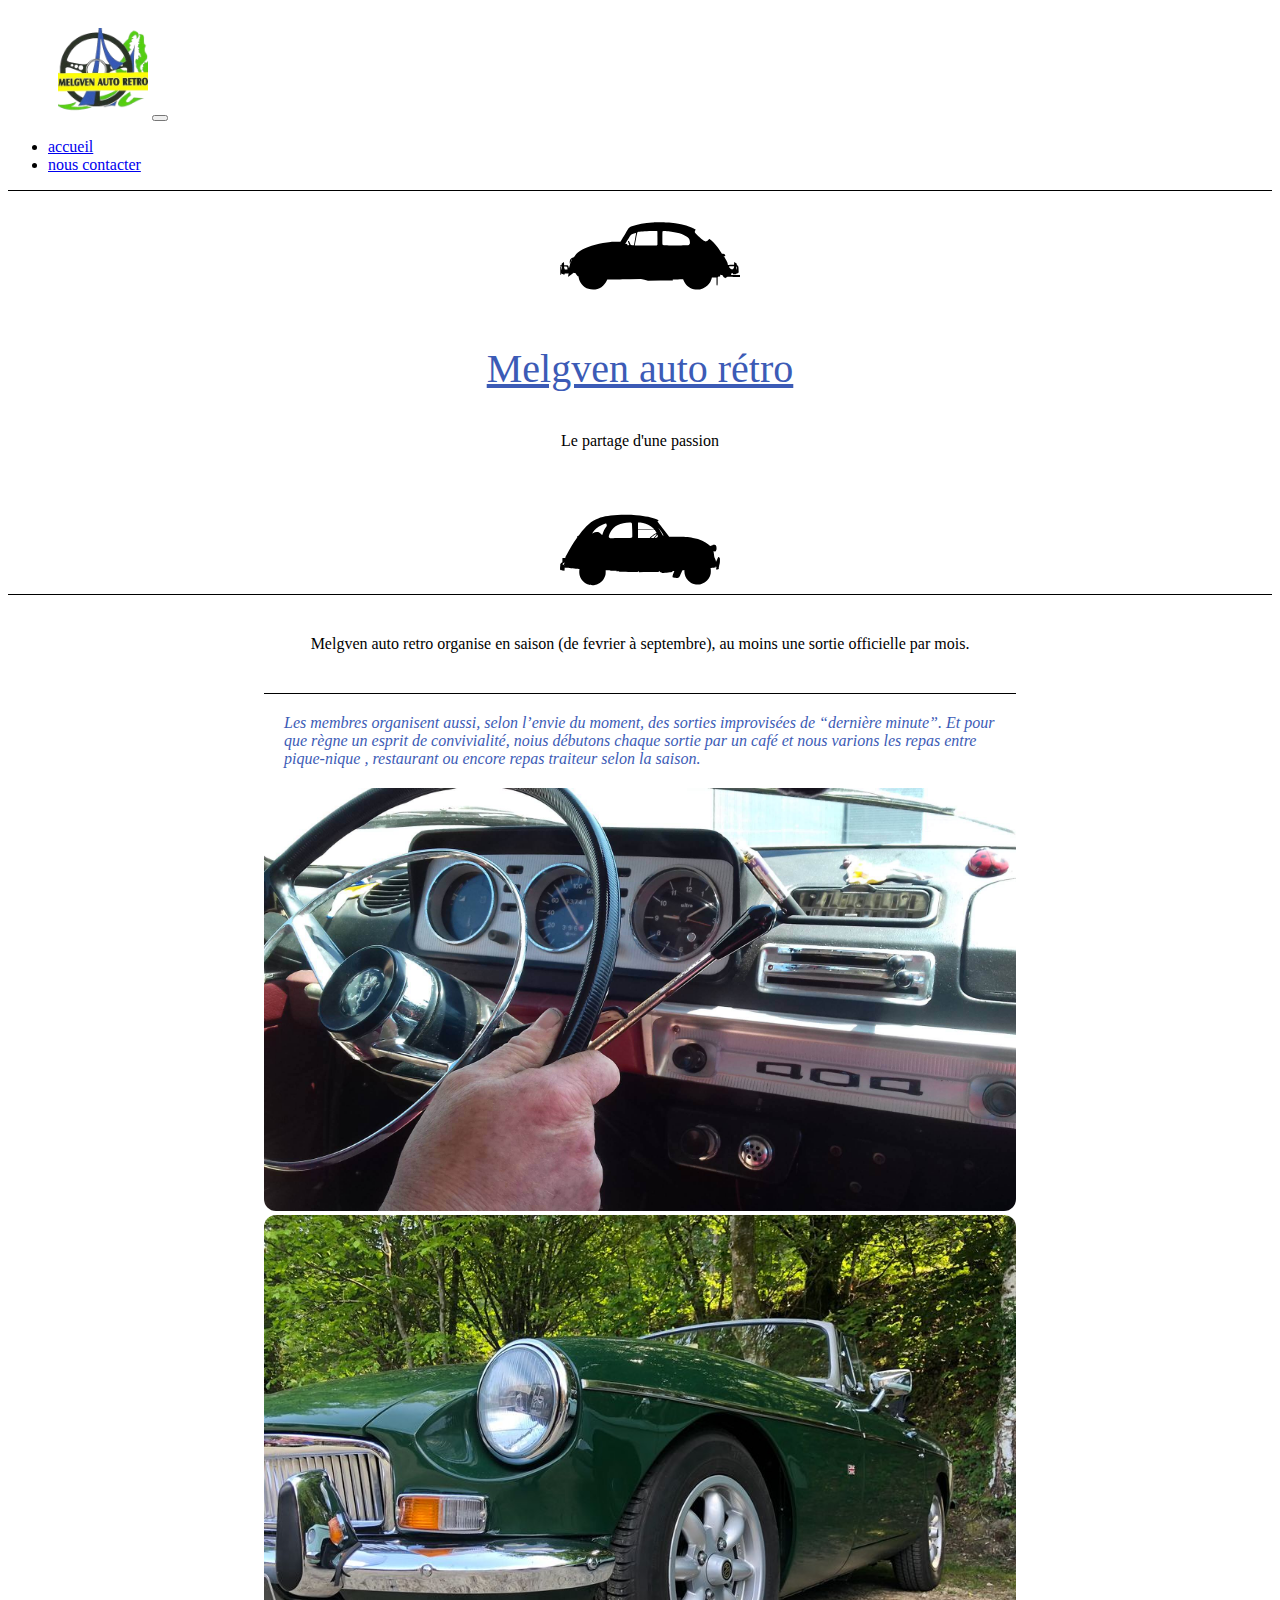
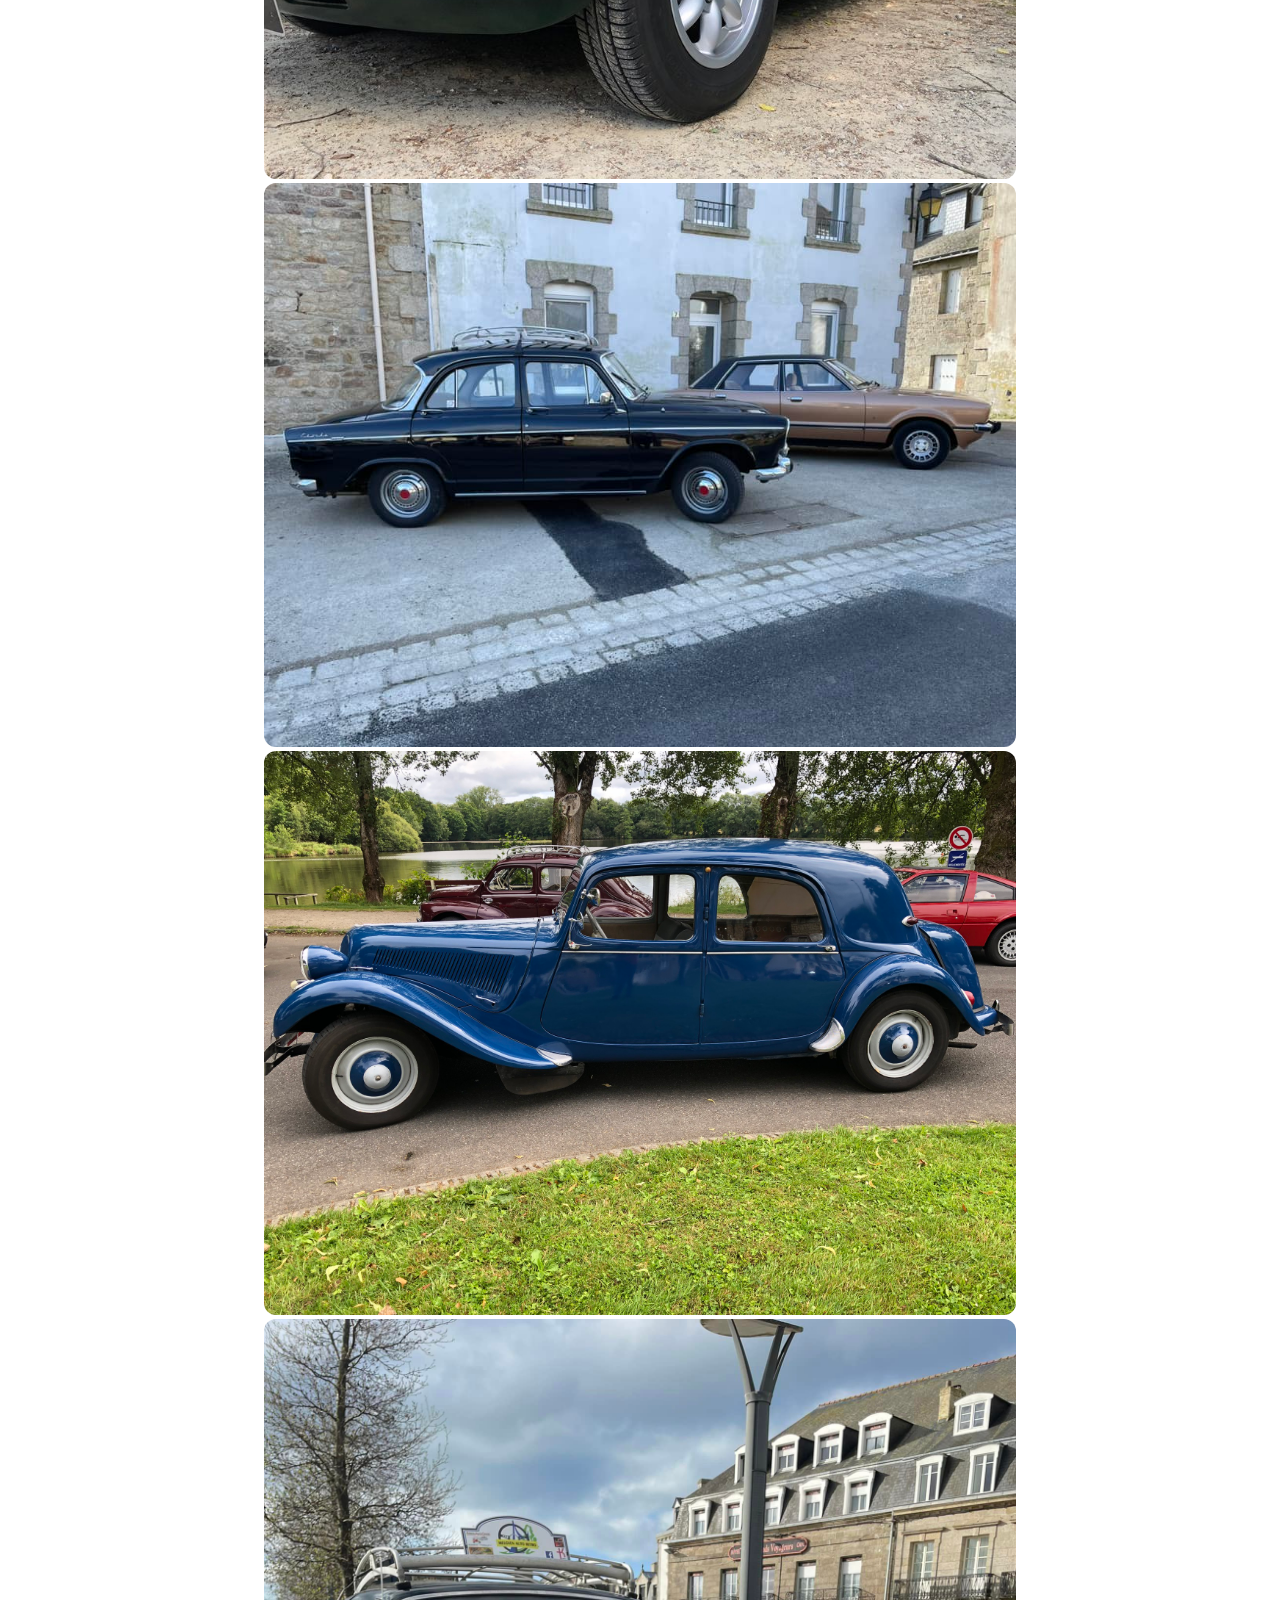
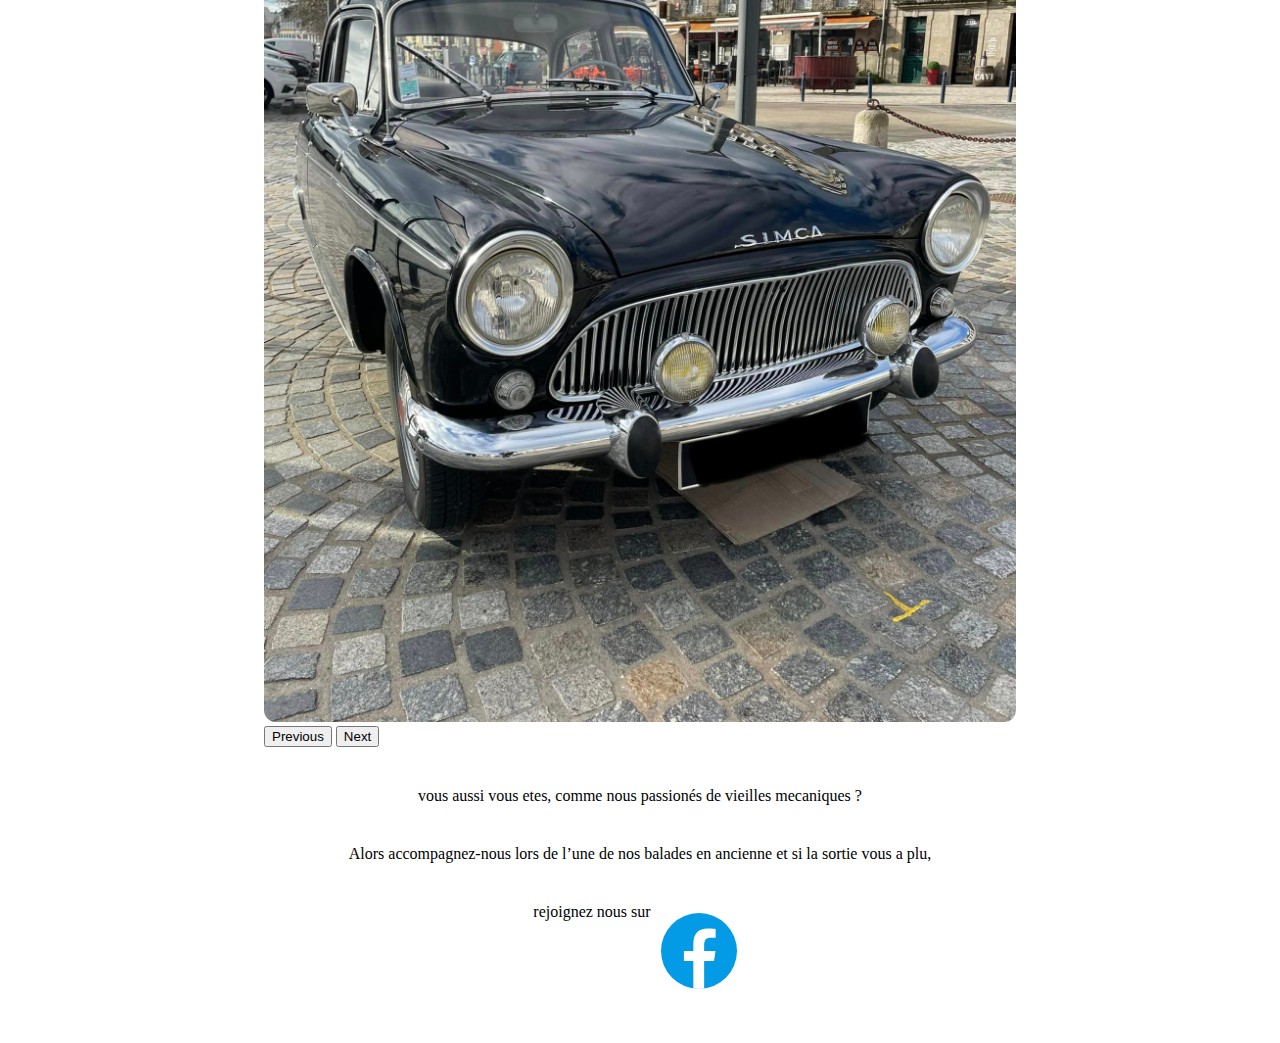
==== index.html @ c8af0d2c "[ajout d'un carrousel]" ====
<!DOCTYPE html>
<html lang="en">
<head>
  <meta charset="UTF-8">
  <meta http-equiv="X-UA-Compatible" content="IE=edge">
  <meta name="viewport" content="width=device-width, initial-scale=1.0">
  <title>Melgven Auto Retro</title>
  <link rel="stylesheet" href="style.css ">
  <link href="https://cdn.jsdelivr.net/npm/bootstrap@5.3.0-alpha3/dist/css/bootstrap.min.css" rel="stylesheet" integrity="sha384-KK94CHFLLe+nY2dmCWGMq91rCGa5gtU4mk92HdvYe+M/SXH301p5ILy+dN9+nJOZ" crossorigin="anonymous">
</head>
<body >
  <header class="navbar navbar-expand-lg">
    <nav class="container-fluid">
      <a class="" href="index.html" ><img src="images/logo melgven détouré.png" style="margin-left: 50px; height: 90px; margin-top: 20px;"></a>
      <button class="navbar-toggler" type="button" data-bs-toggle="collapse" data-bs-target="#navbarTogglerDemo03" aria-controls="navbarTogglerDemo03" aria-expanded="false" aria-label="Toggle navigation">
        <span class="navbar-toggler-icon"></span>
      </button>
      <div class="collapse navbar-collapse" id="navbarTogglerDemo03">
        <ul class="navbar-nav me-auto mb-2 mb-lg-0">
          <li class="nav-item">
            <a class="nav-link active" aria-current="index.html" href="#">accueil</a>
          </li>
          <li class="nav-item">
            <a class="nav-link" href="nousContacter.html">nous contacter</a>
          </li>
        
        </ul>
      </div>
  </header>
    <article class="row">
      <div class="container text-center">
        <div class="row">
          <img src = "SVG/cox.svg" alt = "cox" class="col cox"/>
            <div class="col ">
              <p class="col slogan">Melgven auto rétro</p>
              <p class="col">Le partage d'une passion</p>
            </div>
          <img src= "SVG/2cv.svg" alt= "2cv" class="col  cv"/>
        </div>
      </div>
    </article>
    <article>
      <p>Melgven auto retro organise en saison (de fevrier à septembre), au moins une sortie officielle par mois.</p>
    </article>
    <article class="ab">
      <p> Les membres organisent aussi, selon l’envie du moment, des sorties improvisées de “dernière minute”. 
        Et pour que règne un esprit de convivialité, noius débutons chaque sortie par un café et nous varions les repas entre pique-nique , restaurant ou encore repas traiteur selon la saison.</p>
        <div id="carouselExampleControls" class="carousel slide" data-bs-ride="carousel">
          <div class="carousel-inner">
            <div class="carousel-item active">
              <img src="images/52453403_841223406219497_7643340275456147456_n.jpg" class="d-block w-100" alt="404">
            </div>
            <div class="carousel-item">
              <img src="images/291339737_1762207160787779_9104488661811746071_n.jpg" class="d-block w-100" alt="triumph">
            </div>
            <div class="carousel-item">
              <img src="images/333018906_996367781749010_2166175182849565071_n.jpg" class="d-block w-100" alt="cox">
            </div>
            <div class="carousel-item">
              <img src="images/295780042_1780829858925509_8767461772196466964_n.jpg" class="d-block w-100" alt="cox">
            </div>
            <div class="carousel-item">
              <img src="images/339415989_600197731771955_754676538964326186_n.jpg" class="d-block w-100" alt="cox">
            </div>
          </div>
          <button class="carousel-control-prev" type="button" data-bs-target="#carouselExampleControls" data-bs-slide="prev">
            <span class="carousel-control-prev-icon" aria-hidden="true"></span>
            <span class="visually-hidden">Previous</span>
          </button>
          <button class="carousel-control-next" type="button" data-bs-target="#carouselExampleControls" data-bs-slide="next">
            <span class="carousel-control-next-icon" aria-hidden="true"></span>
            <span class="visually-hidden">Next</span>
          </button>
        </div>
    </article>
    <div>
      <p class="invitation">vous aussi vous etes, comme nous passionés de vieilles mecaniques ?</p>
      <p class="invitation"> Alors accompagnez-nous lors de l’une de nos balades en ancienne et si la sortie vous a plu,</p>
      <p class="invitation">rejoignez nous sur  <a type="button" href="https://www.facebook.com/MELGVENAUTORETRO/" class="btn"><img src="SVG/icons8-facebook-96.svg"></img></a></p>
    </div>
</body>
<script src="https://cdn.jsdelivr.net/npm/bootstrap@5.3.0-alpha3/dist/js/bootstrap.bundle.min.js" integrity="sha384-ENjdO4Dr2bkBIFxQpeoTz1HIcje39Wm4jDKdf19U8gI4ddQ3GYNS7NTKfAdVQSZe" crossorigin="anonymous"></script>
</html>
---- style.css ----
.navbarButton{
position: flex;
width: 72px;
height: 32px;
left: 149px;
top: 100px;

border-radius: 10px;}
.horizontal-line{
  position: absolute;
  height: 0px;
  left: 5%;
  right: 5%;
  top: 148px;
  border: 1px solid #000000;}


.slogan{
  color: #3C5BB6;
  text-decoration: underline;
  font-family: cursive;
  font-size: 40px;
  display: flex;
  justify-content: center;
}
.cox{
  height: 90px;
  margin-top: 20px;
  margin-left: 10px;
}
.cv{
  height: 80px;
  margin-top: 20px;
  margin-right: 10px;
}
article{
  border-top: 1px solid #000000;
}
article p{
  border-top: none;
  font-size: 16px;
  display: flex;
  justify-content: center;
  font-family: cursive ;
  margin: 40px;
}
.ab{
  margin-right: 20vw;margin-left: 20vw;
  color: #3C5BB6;
  font-style: italic;
  font-size: 16px;

}
.ab p{
  font-size: 16px;
  margin: 20px;
}
article img{

  width: 100%;
  height: 100%;
  border-radius: 12px;
}
.invitation{
  display: flex;
  justify-content: center;
  font-size: 16px;
  font-family: cursive;
  margin: 40px;
  color: black; 
  text-decoration:none ;
}
img{
  objext-fit: contain;
}
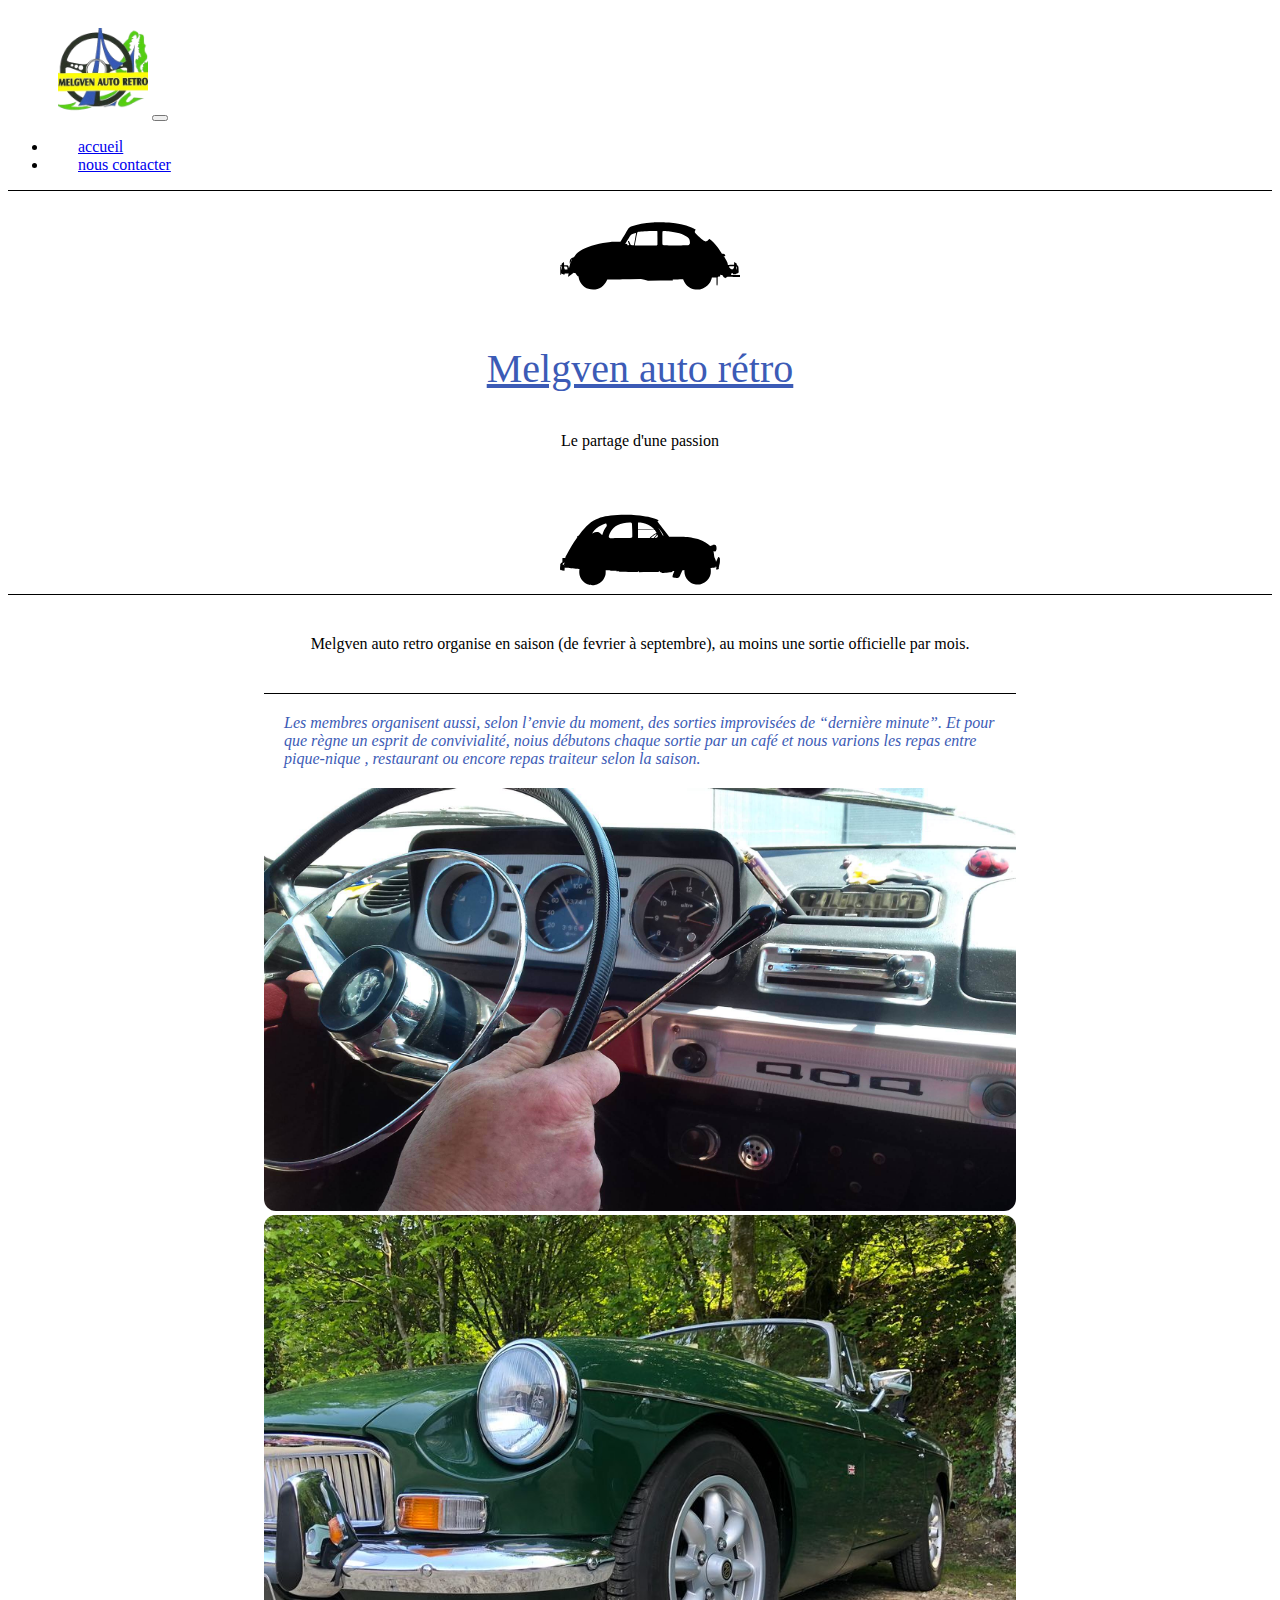
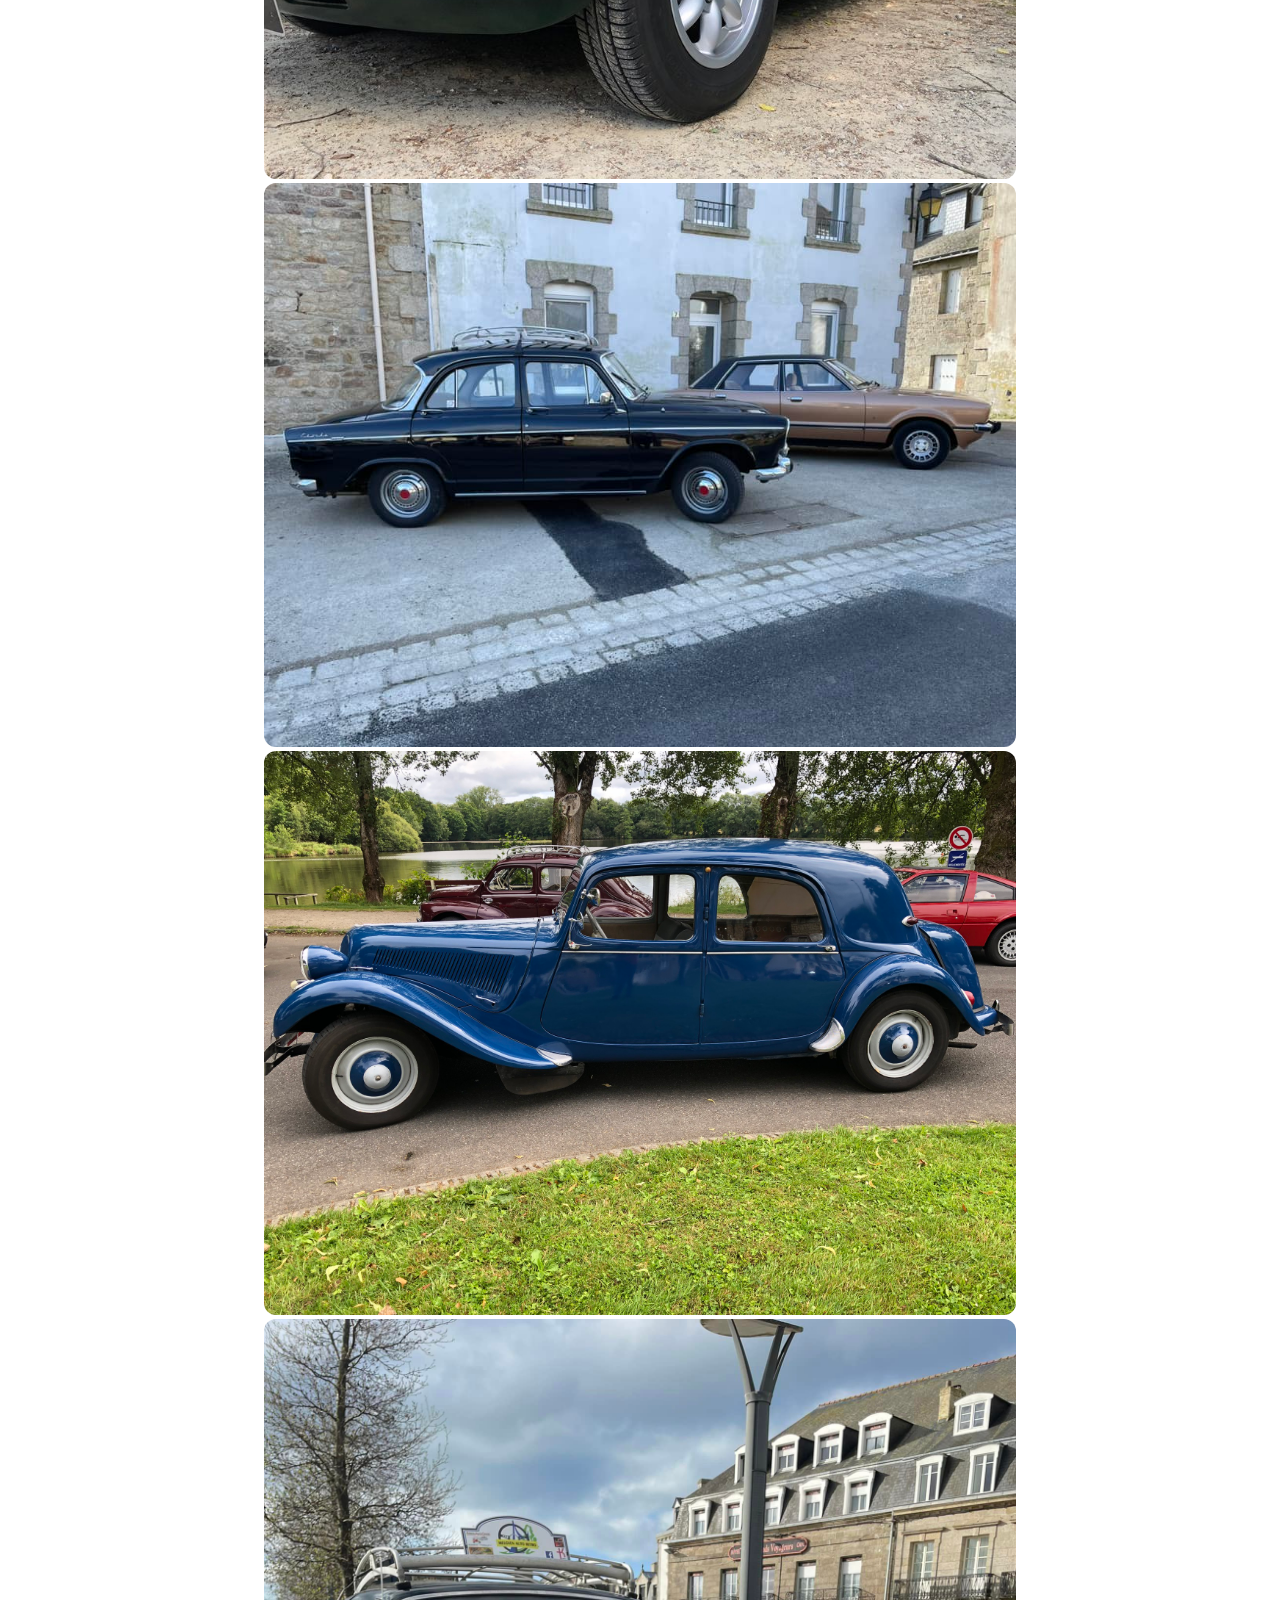
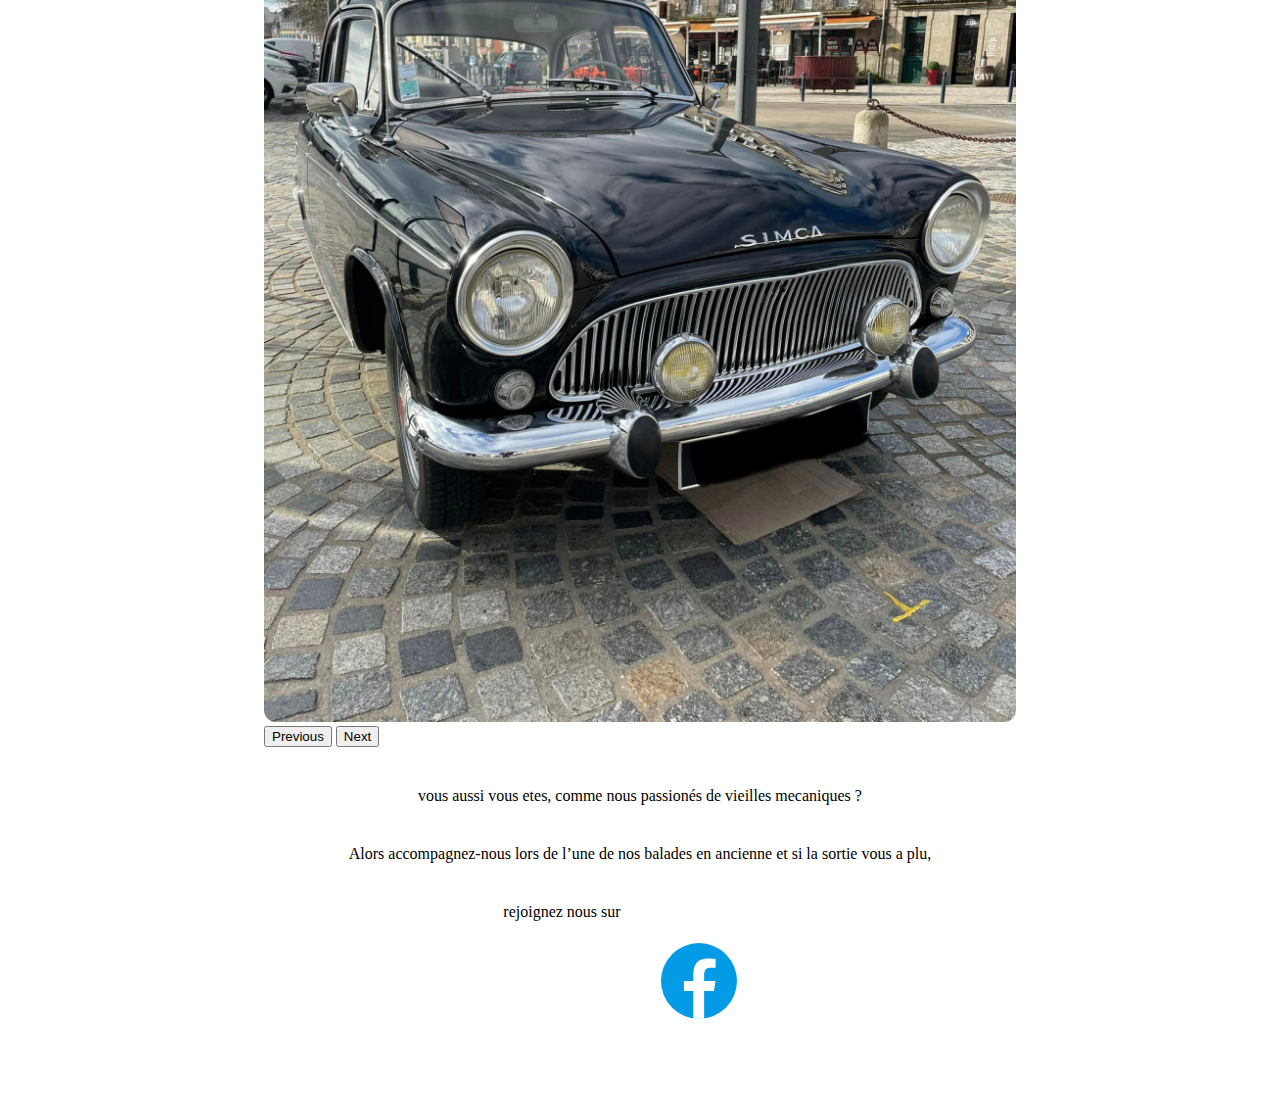
==== commit 6fb30cad: "[reprise de l'indentation]" ====
--- a/index.html
+++ b/index.html
@@ -18,66 +18,67 @@
       <div class="collapse navbar-collapse" id="navbarTogglerDemo03">
         <ul class="navbar-nav me-auto mb-2 mb-lg-0">
           <li class="nav-item">
-            <a class="nav-link active" aria-current="index.html" href="#">accueil</a>
+            <a class="btn btn-outline-primary" aria-current="index.html" href="#">accueil</a>
           </li>
-          <li class="nav-item">
-            <a class="nav-link" href="nousContacter.html">nous contacter</a>
+          <li class="nav-item y">
+            <a class="btn btn-outline-primary " href="nousContacter.html">nous contacter</a>
           </li>
-        
         </ul>
       </div>
+    </nav>
   </header>
-    <article class="row">
-      <div class="container text-center">
-        <div class="row">
-          <img src = "SVG/cox.svg" alt = "cox" class="col cox"/>
-            <div class="col ">
-              <p class="col slogan">Melgven auto rétro</p>
-              <p class="col">Le partage d'une passion</p>
-            </div>
-          <img src= "SVG/2cv.svg" alt= "2cv" class="col  cv"/>
+  <article class="row">
+    <div class="container text-center">
+      <div class="row">
+        <img src = "SVG/cox.svg" alt = "cox" class="col cox"/>
+        <div class="col ">
+          <p class="col slogan">Melgven auto rétro</p>
+          <p class="col">Le partage d'une passion</p>
+        </div>
+        <img src= "SVG/2cv.svg" alt= "2cv" class="col  cv"/>
+      </div>
+    </div>
+  </article>
+  <article>
+    <p>Melgven auto retro organise en saison (de fevrier à septembre), au moins une sortie officielle par mois.</p>
+  </article>
+  <article class="article2">
+    <p> Les membres organisent aussi, selon l’envie du moment, des sorties improvisées de “dernière minute”. 
+        Et pour que règne un esprit de convivialité, noius débutons chaque sortie par un café et nous varions les repas entre pique-nique , restaurant ou encore repas traiteur selon la saison.
+    </p>
+    <div id="carouselExampleControls" class="carousel slide" data-bs-ride="carousel">
+      <div class="carousel-inner">
+        <div class="carousel-item active">
+          <img src="images/52453403_841223406219497_7643340275456147456_n.jpg" class="d-block w-100" alt="404">
+        </div>
+        <div class="carousel-item">
+          <img src="images/291339737_1762207160787779_9104488661811746071_n.jpg" class="d-block w-100" alt="triumph">
+        </div>
+        <div class="carousel-item">
+          <img src="images/333018906_996367781749010_2166175182849565071_n.jpg" class="d-block w-100" alt="cox">
+        </div>
+        <div class="carousel-item">
+          <img src="images/295780042_1780829858925509_8767461772196466964_n.jpg" class="d-block w-100" alt="cox">
+        </div>
+        <div class="carousel-item">
+          <img src="images/339415989_600197731771955_754676538964326186_n.jpg" class="d-block w-100" alt="cox">
         </div>
       </div>
-    </article>
-    <article>
-      <p>Melgven auto retro organise en saison (de fevrier à septembre), au moins une sortie officielle par mois.</p>
-    </article>
-    <article class="ab">
-      <p> Les membres organisent aussi, selon l’envie du moment, des sorties improvisées de “dernière minute”. 
-        Et pour que règne un esprit de convivialité, noius débutons chaque sortie par un café et nous varions les repas entre pique-nique , restaurant ou encore repas traiteur selon la saison.</p>
-        <div id="carouselExampleControls" class="carousel slide" data-bs-ride="carousel">
-          <div class="carousel-inner">
-            <div class="carousel-item active">
-              <img src="images/52453403_841223406219497_7643340275456147456_n.jpg" class="d-block w-100" alt="404">
-            </div>
-            <div class="carousel-item">
-              <img src="images/291339737_1762207160787779_9104488661811746071_n.jpg" class="d-block w-100" alt="triumph">
-            </div>
-            <div class="carousel-item">
-              <img src="images/333018906_996367781749010_2166175182849565071_n.jpg" class="d-block w-100" alt="cox">
-            </div>
-            <div class="carousel-item">
-              <img src="images/295780042_1780829858925509_8767461772196466964_n.jpg" class="d-block w-100" alt="cox">
-            </div>
-            <div class="carousel-item">
-              <img src="images/339415989_600197731771955_754676538964326186_n.jpg" class="d-block w-100" alt="cox">
-            </div>
-          </div>
-          <button class="carousel-control-prev" type="button" data-bs-target="#carouselExampleControls" data-bs-slide="prev">
-            <span class="carousel-control-prev-icon" aria-hidden="true"></span>
-            <span class="visually-hidden">Previous</span>
-          </button>
-          <button class="carousel-control-next" type="button" data-bs-target="#carouselExampleControls" data-bs-slide="next">
-            <span class="carousel-control-next-icon" aria-hidden="true"></span>
-            <span class="visually-hidden">Next</span>
-          </button>
-        </div>
-    </article>
-    <div>
-      <p class="invitation">vous aussi vous etes, comme nous passionés de vieilles mecaniques ?</p>
-      <p class="invitation"> Alors accompagnez-nous lors de l’une de nos balades en ancienne et si la sortie vous a plu,</p>
-      <p class="invitation">rejoignez nous sur  <a type="button" href="https://www.facebook.com/MELGVENAUTORETRO/" class="btn"><img src="SVG/icons8-facebook-96.svg"></img></a></p>
+      <button class="carousel-control-prev" type="button" data-bs-target="#carouselExampleControls" data-bs-slide="prev">
+        <span class="carousel-control-prev-icon" aria-hidden="true"></span>
+        <span class="visually-hidden">Previous</span>
+      </button>
+      <button class="carousel-control-next" type="button" data-bs-target="#carouselExampleControls" data-bs-slide="next">
+        <span class="carousel-control-next-icon" aria-hidden="true"></span>
+        <span class="visually-hidden">Next</span>
+      </button>
     </div>
+  </article>
+  <div>
+    <p class="invitation">vous aussi vous etes, comme nous passionés de vieilles mecaniques ?</p>
+    <p class="invitation"> Alors accompagnez-nous lors de l’une de nos balades en ancienne et si la sortie vous a plu,</p>
+    <p class="invitation">rejoignez nous sur  <a type="button" href="https://www.facebook.com/MELGVENAUTORETRO/" class="btn"><img src="SVG/icons8-facebook-96.svg"></img></a></p>
+  </div>
 </body>
 <script src="https://cdn.jsdelivr.net/npm/bootstrap@5.3.0-alpha3/dist/js/bootstrap.bundle.min.js" integrity="sha384-ENjdO4Dr2bkBIFxQpeoTz1HIcje39Wm4jDKdf19U8gI4ddQ3GYNS7NTKfAdVQSZe" crossorigin="anonymous"></script>
 </html>--- a/style.css
+++ b/style.css
@@ -44,14 +44,14 @@
   font-family: cursive ;
   margin: 40px;
 }
-.ab{
+.article2{
   margin-right: 20vw;margin-left: 20vw;
   color: #3C5BB6;
   font-style: italic;
   font-size: 16px;
 
 }
-.ab p{
+.article2 p{
   font-size: 16px;
   margin: 20px;
 }
@@ -72,4 +72,7 @@
 }
 img{
   objext-fit: contain;
+}
+.btn{
+  margin: 30px;
 }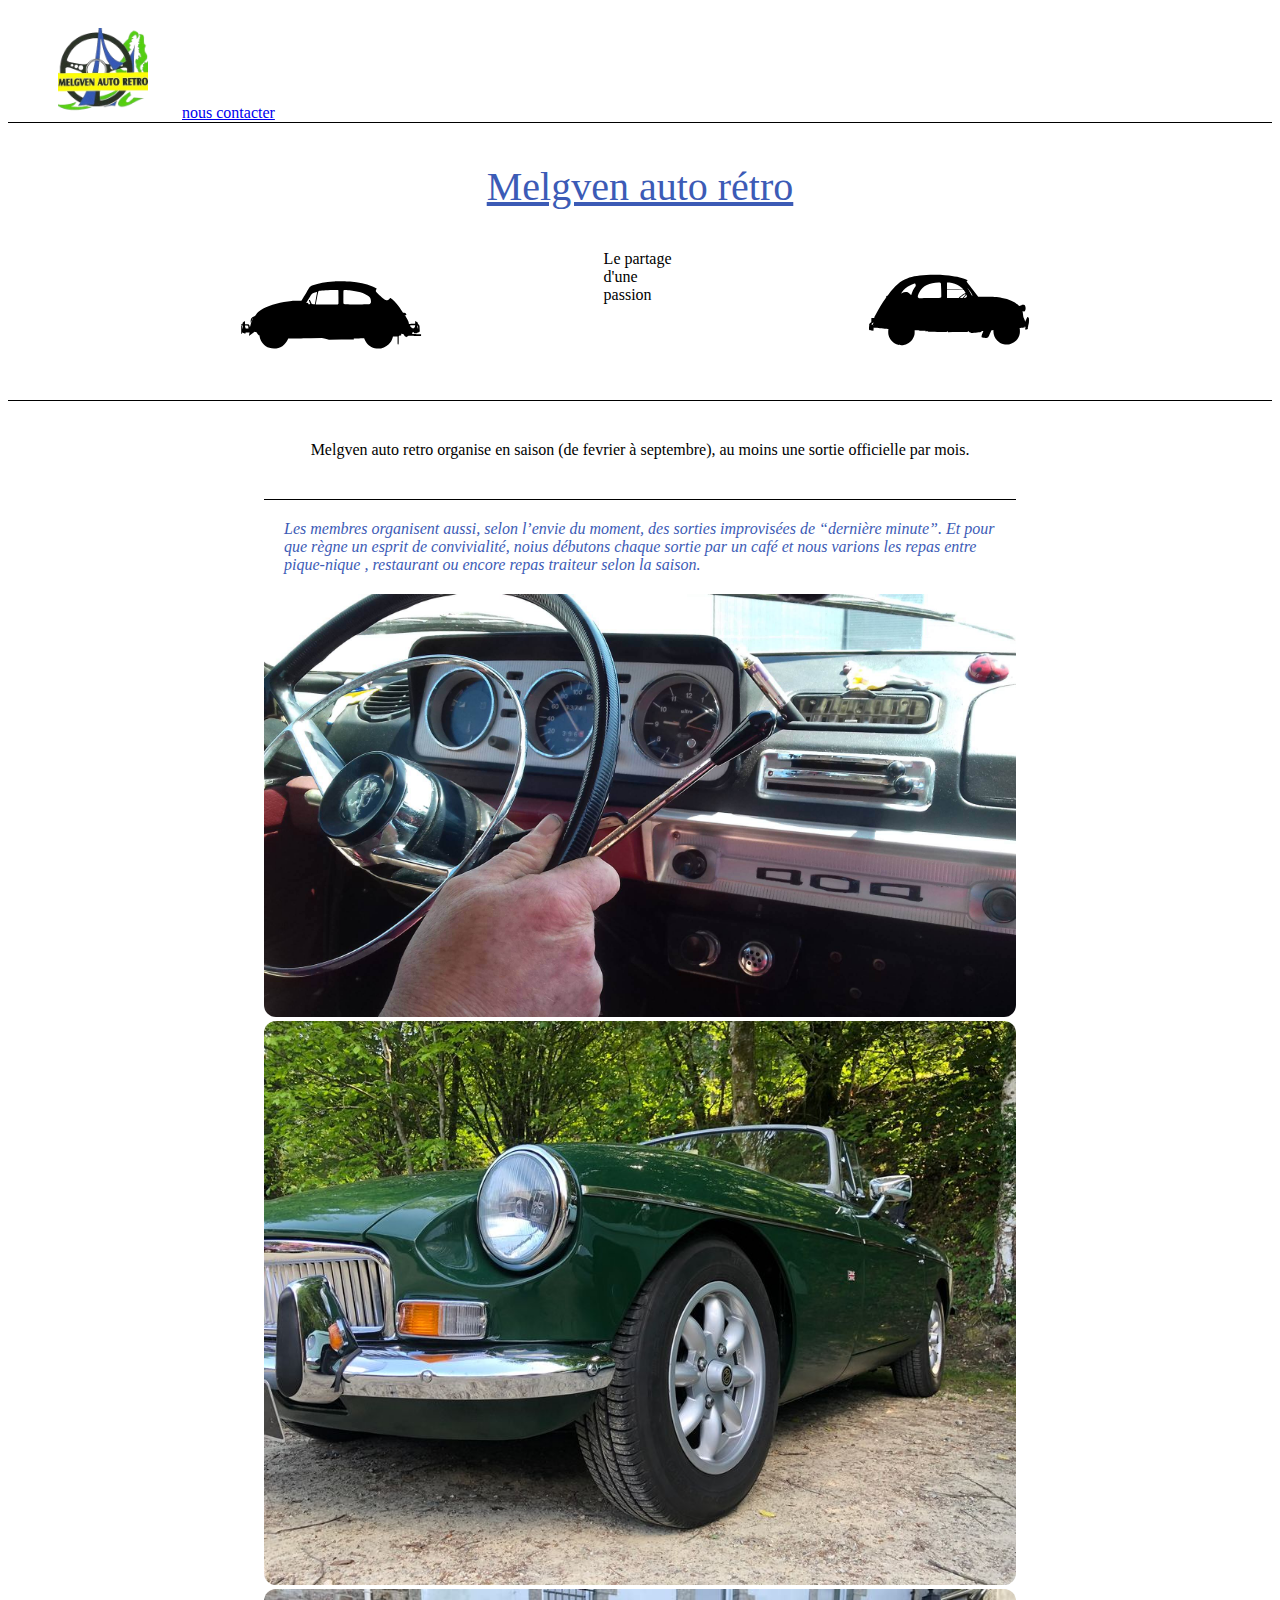
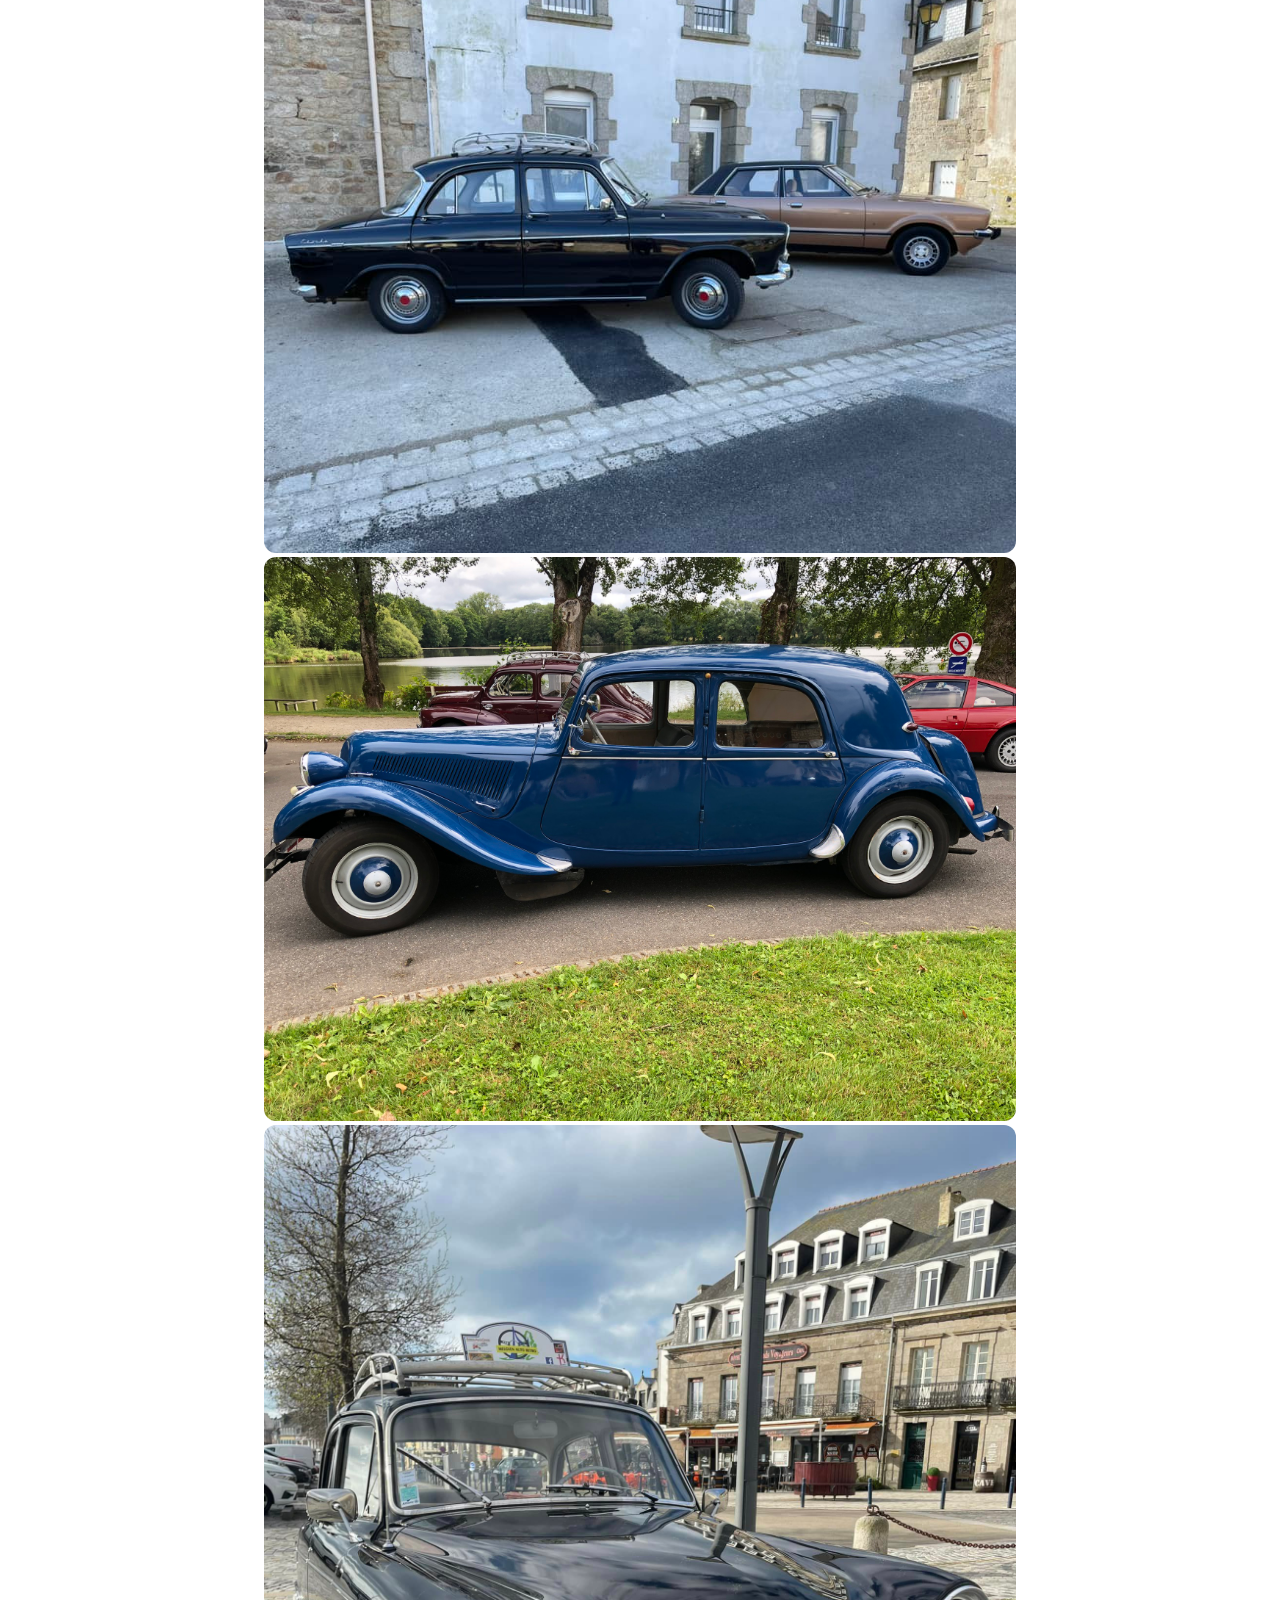
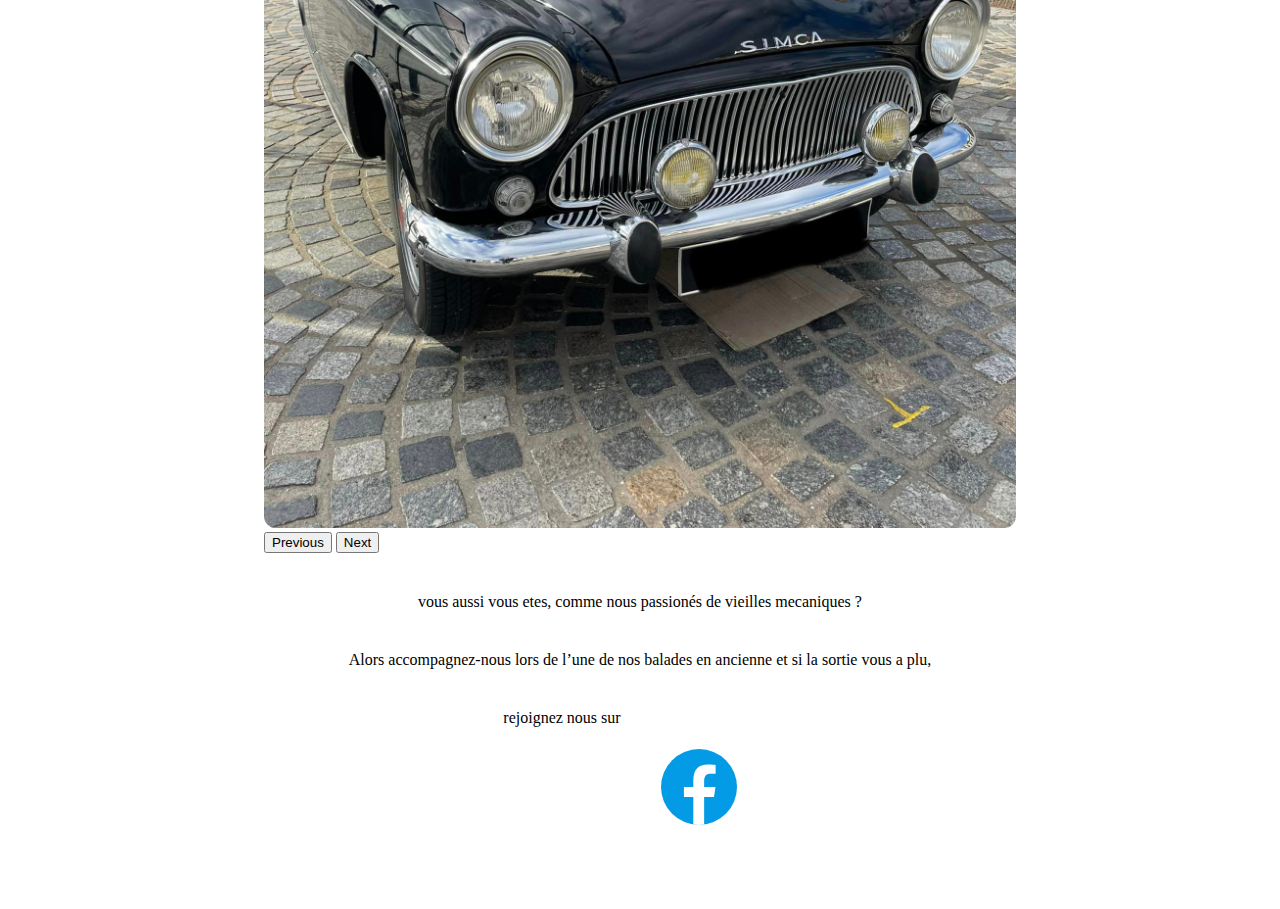
==== commit cd69aaf9: "[ajout de la page nous contacter et reprise du header pour mobil]" ====
--- a/index.html
+++ b/index.html
@@ -12,30 +12,14 @@
   <header class="navbar navbar-expand-lg">
     <nav class="container-fluid">
       <a class="" href="index.html" ><img src="images/logo melgven détouré.png" style="margin-left: 50px; height: 90px; margin-top: 20px;"></a>
-      <button class="navbar-toggler" type="button" data-bs-toggle="collapse" data-bs-target="#navbarTogglerDemo03" aria-controls="navbarTogglerDemo03" aria-expanded="false" aria-label="Toggle navigation">
-        <span class="navbar-toggler-icon"></span>
       </button>
-      <div class="collapse navbar-collapse" id="navbarTogglerDemo03">
-        <ul class="navbar-nav me-auto mb-2 mb-lg-0">
-          <li class="nav-item">
-            <a class="btn btn-outline-primary" aria-current="index.html" href="#">accueil</a>
-          </li>
-          <li class="nav-item y">
-            <a class="btn btn-outline-primary " href="nousContacter.html">nous contacter</a>
-          </li>
-        </ul>
-      </div>
-    </nav>
+        <a class="btn btn-outline-primary " href="nousContacter.html">nous contacter</a>
   </header>
   <article class="row">
     <div class="container text-center">
-      <div class="row">
-        <img src = "SVG/cox.svg" alt = "cox" class="col cox"/>
-        <div class="col ">
-          <p class="col slogan">Melgven auto rétro</p>
-          <p class="col">Le partage d'une passion</p>
-        </div>
-        <img src= "SVG/2cv.svg" alt= "2cv" class="col  cv"/>
+      <div class="">
+        <p class="col slogan">Melgven auto rétro</p>
+        <p class="col"><img src = "SVG/cox.svg" alt = "cox" class=" cox"/>Le partage d'une passion<img src= "SVG/2cv.svg" alt= "2cv" class="  cv"/></p>
       </div>
     </div>
   </article>
--- a/style.css
+++ b/style.css
@@ -75,4 +75,4 @@
 }
 .btn{
   margin: 30px;
-}+}
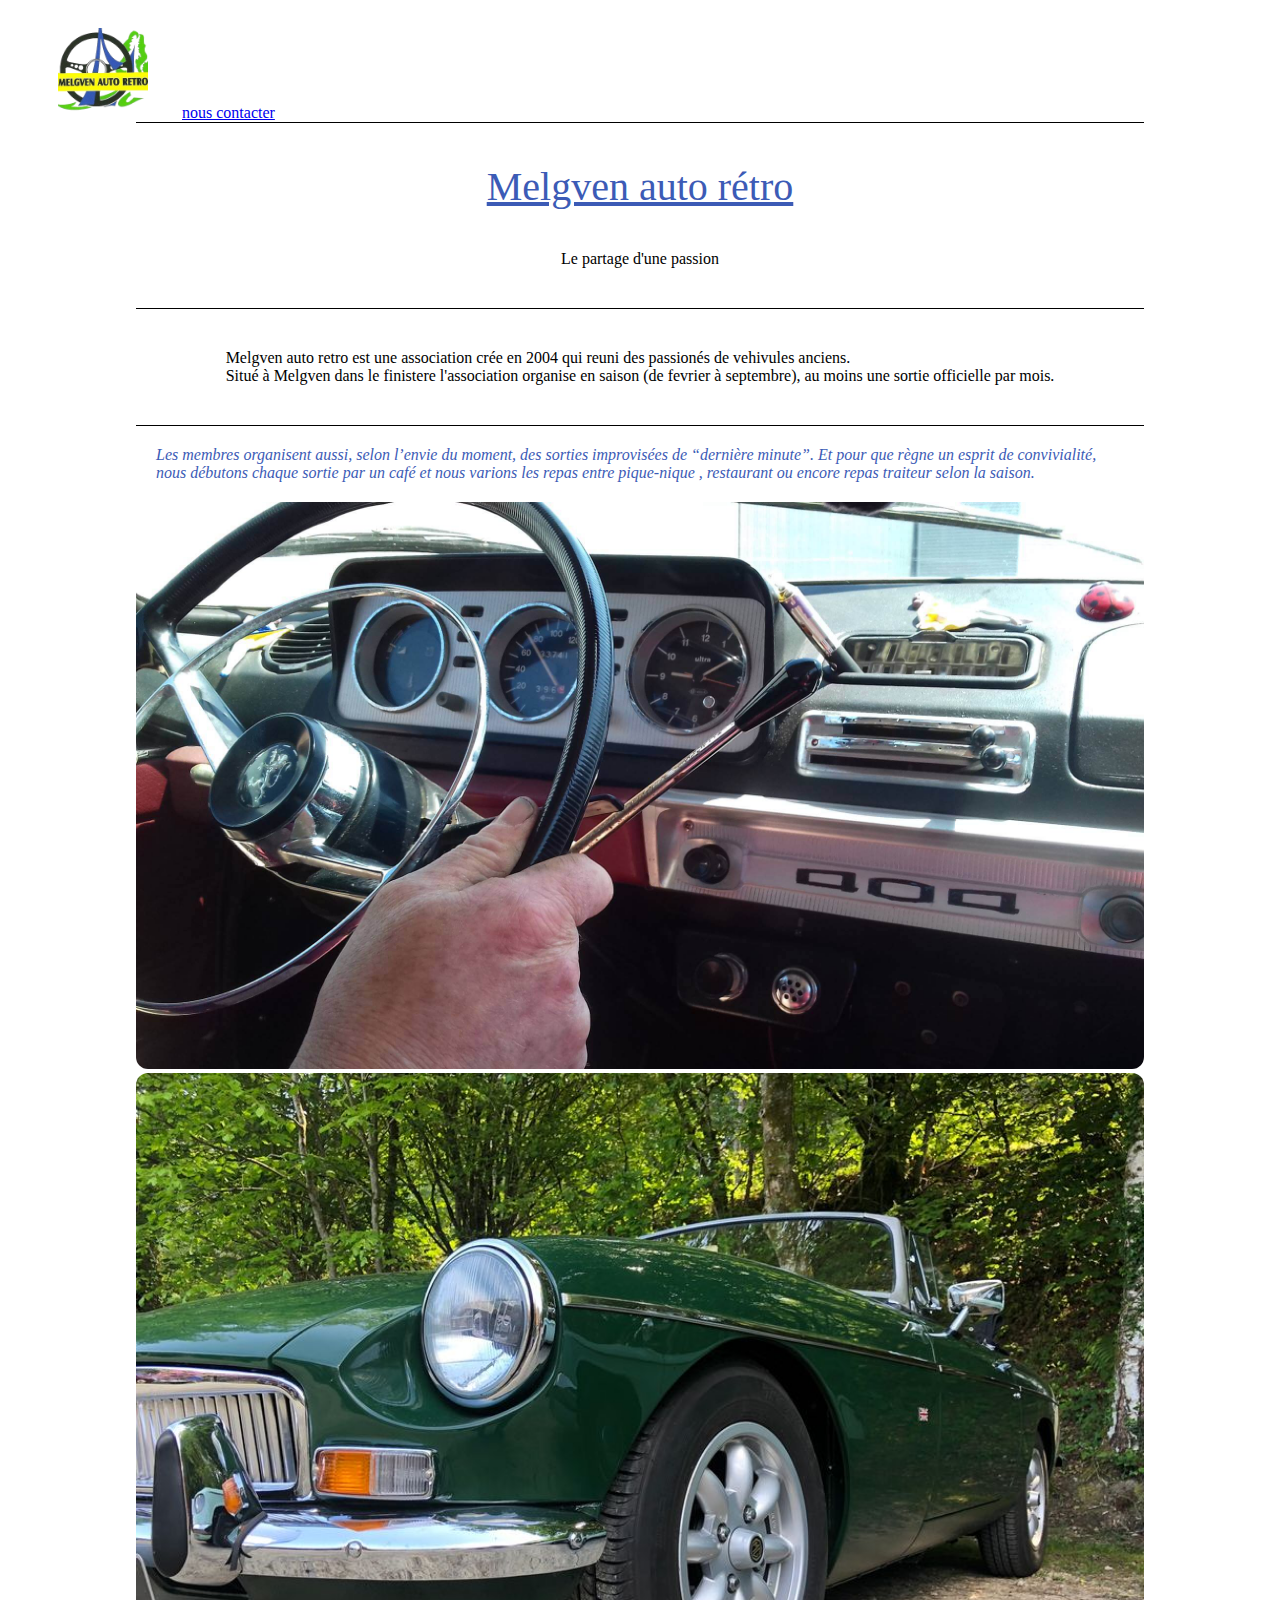
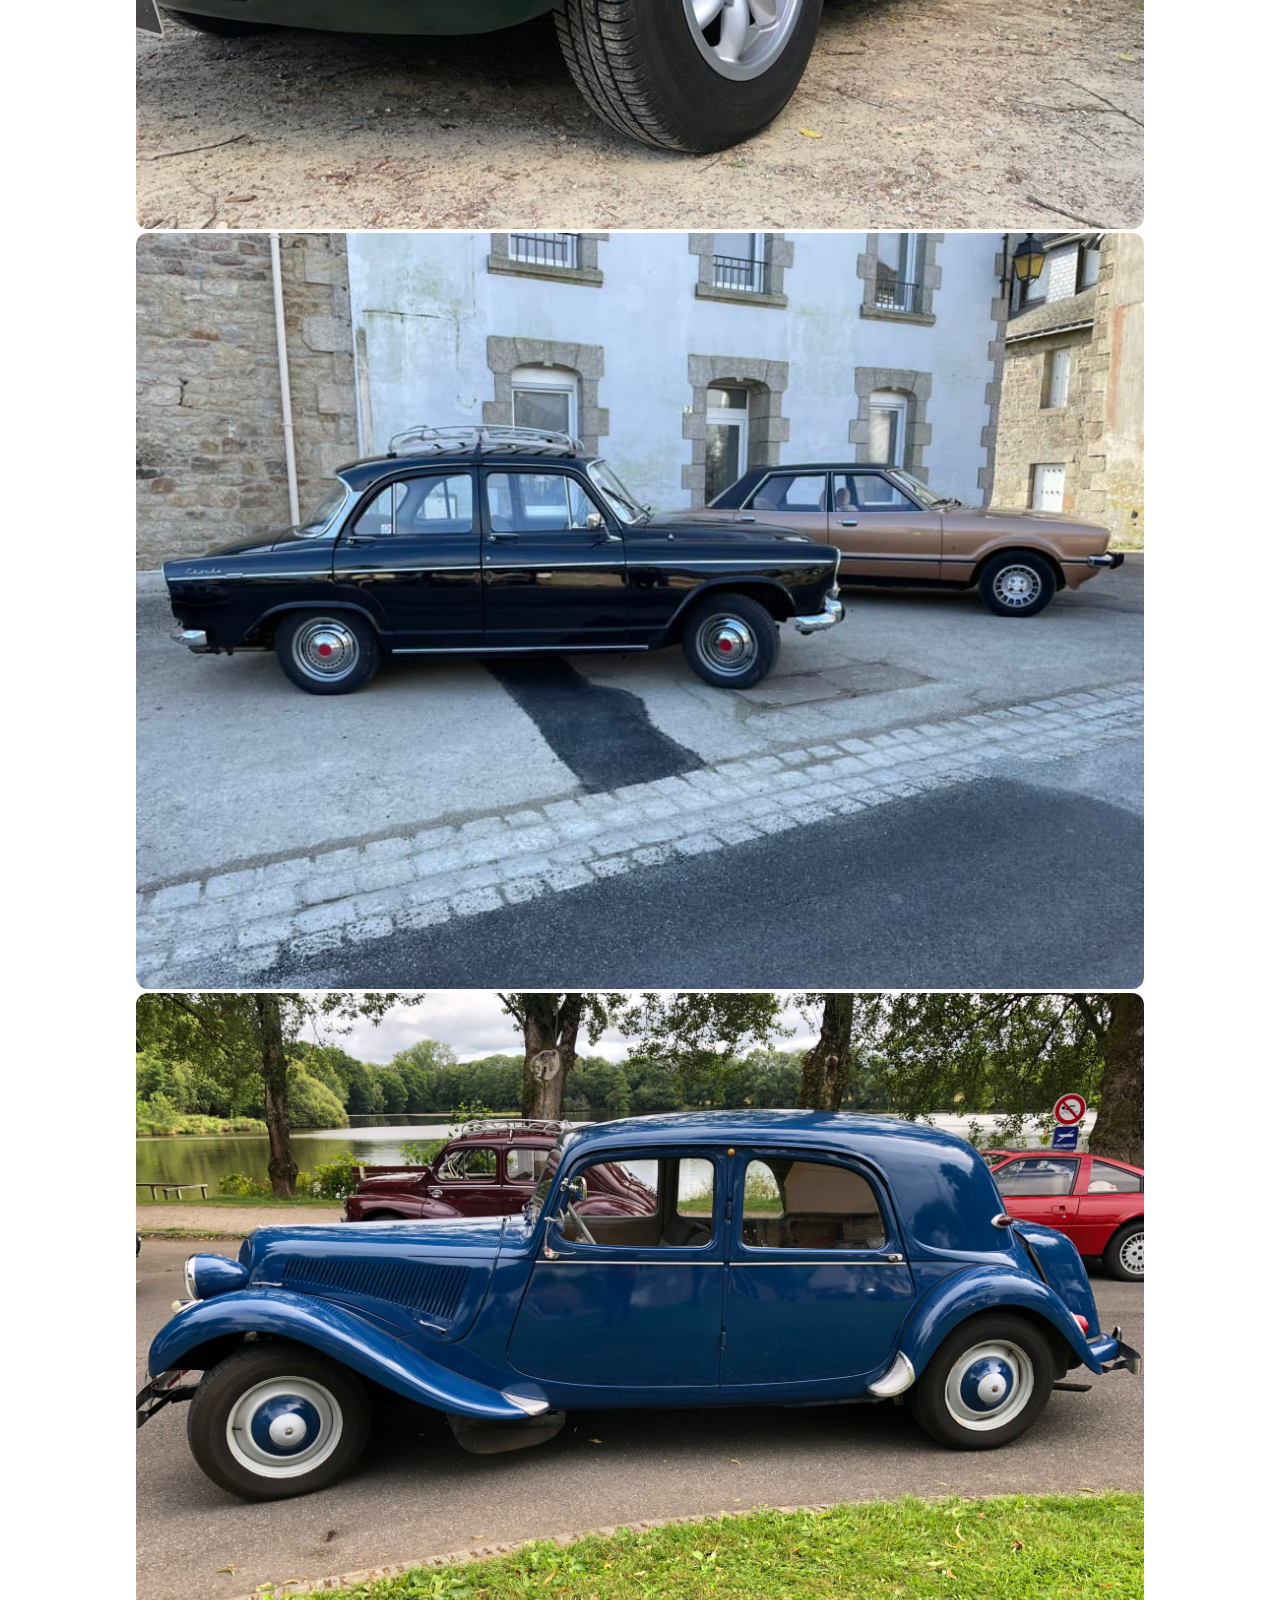
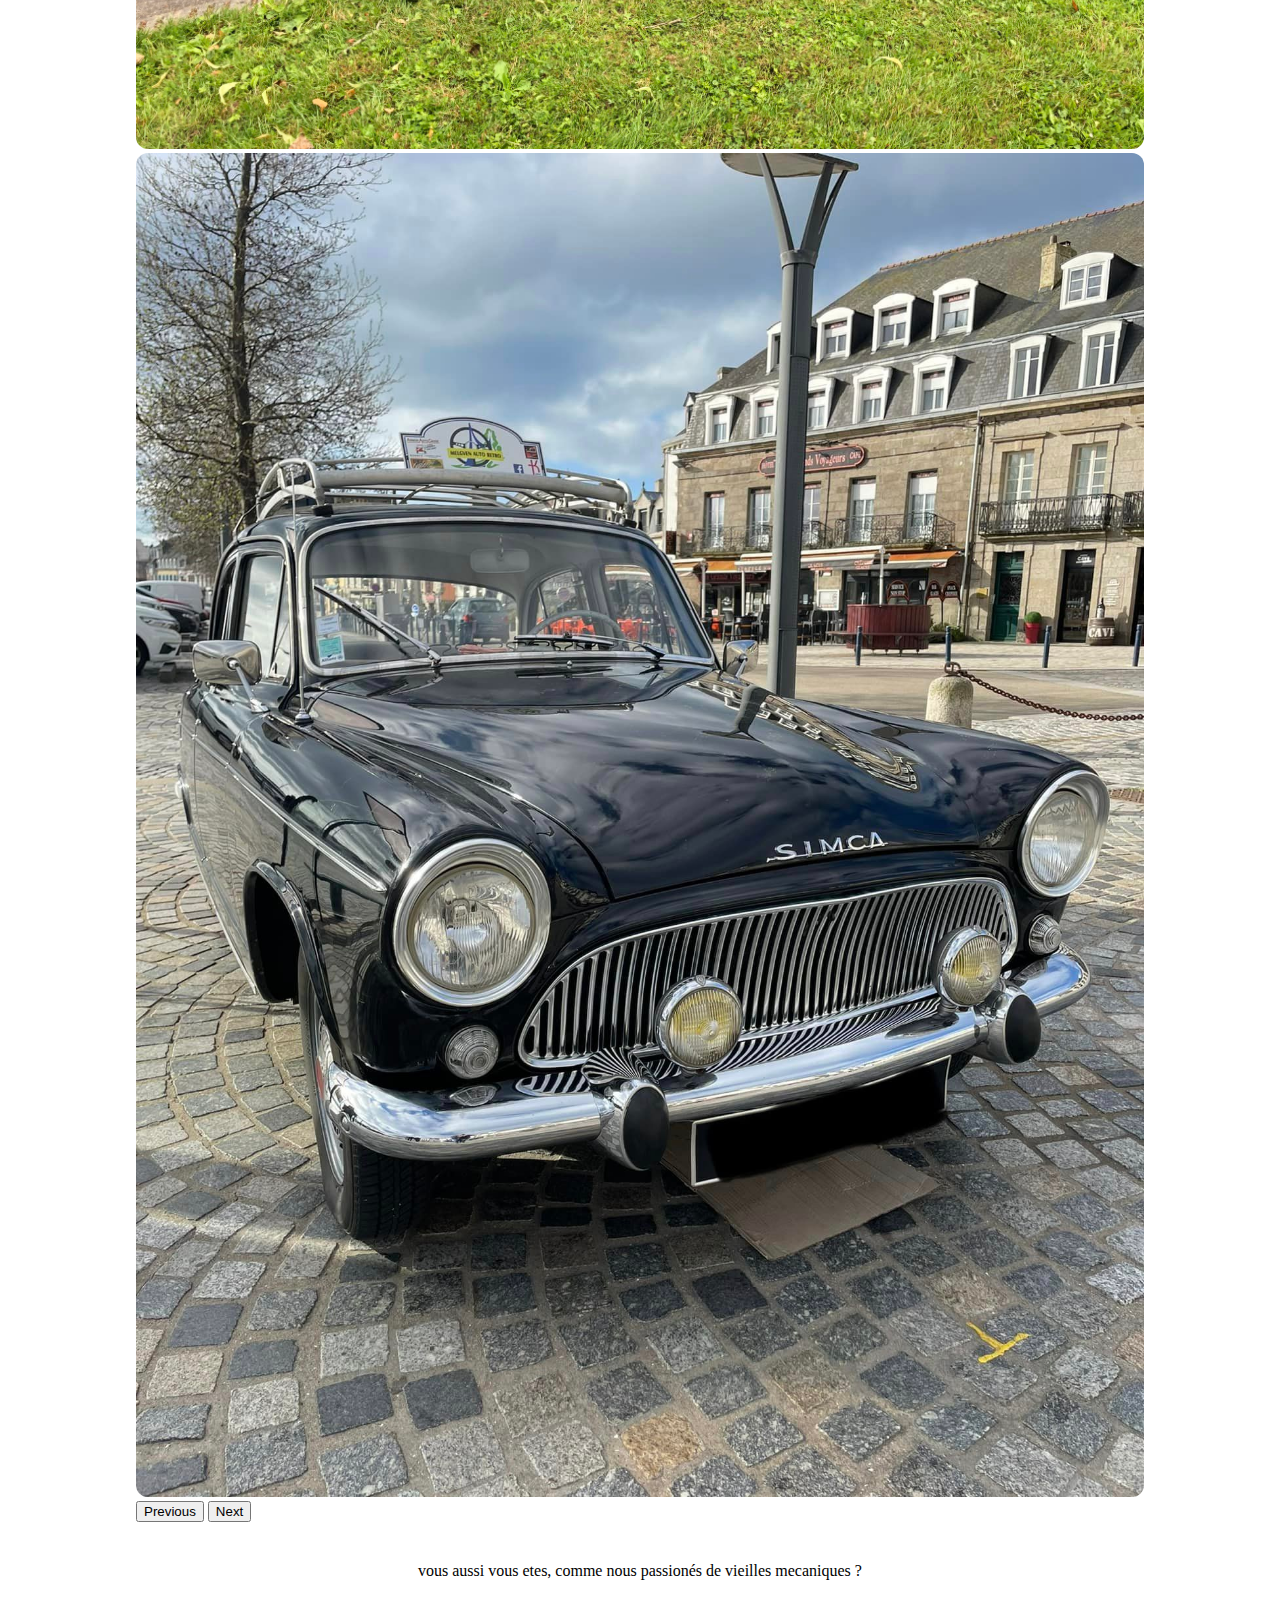
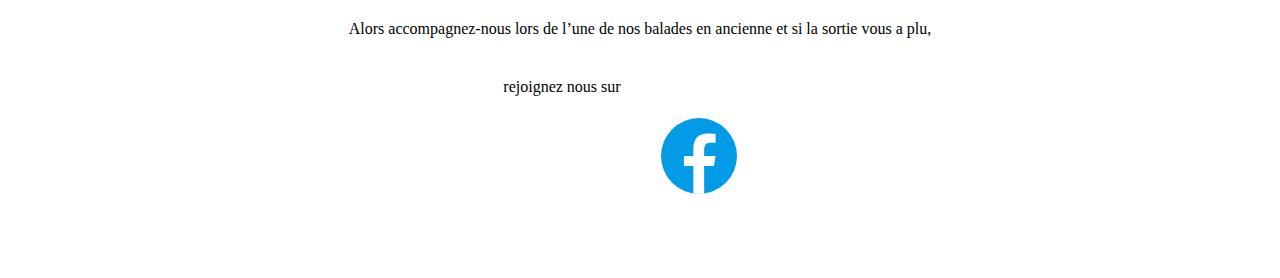
==== commit 7cf6bf54: "[ajustement de la mise en page]" ====
--- a/index.html
+++ b/index.html
@@ -19,16 +19,16 @@
     <div class="container text-center">
       <div class="">
         <p class="col slogan">Melgven auto rétro</p>
-        <p class="col"><img src = "SVG/cox.svg" alt = "cox" class=" cox"/>Le partage d'une passion<img src= "SVG/2cv.svg" alt= "2cv" class="  cv"/></p>
+        <p class="col">Le partage d'une passion</p>
       </div>
     </div>
   </article>
   <article>
-    <p>Melgven auto retro organise en saison (de fevrier à septembre), au moins une sortie officielle par mois.</p>
+    <p>Melgven auto retro est une association crée en 2004 qui reuni des passionés de vehivules anciens. <br>Situé à Melgven dans le finistere l'association organise en saison (de fevrier à septembre), au moins une sortie officielle par mois.</p>
   </article>
   <article class="article2">
     <p> Les membres organisent aussi, selon l’envie du moment, des sorties improvisées de “dernière minute”. 
-        Et pour que règne un esprit de convivialité, noius débutons chaque sortie par un café et nous varions les repas entre pique-nique , restaurant ou encore repas traiteur selon la saison.
+        Et pour que règne un esprit de convivialité, nous débutons chaque sortie par un café et nous varions les repas entre pique-nique , restaurant ou encore repas traiteur selon la saison.
     </p>
     <div id="carouselExampleControls" class="carousel slide" data-bs-ride="carousel">
       <div class="carousel-inner">
--- a/style.css
+++ b/style.css
@@ -34,6 +34,7 @@
   margin-right: 10px;
 }
 article{
+  margin-right: 10vw;margin-left: 10vw;
   border-top: 1px solid #000000;
 }
 article p{
@@ -45,7 +46,7 @@
   margin: 40px;
 }
 .article2{
-  margin-right: 20vw;margin-left: 20vw;
+  margin-right: 10vw;margin-left: 10vw;
   color: #3C5BB6;
   font-style: italic;
   font-size: 16px;
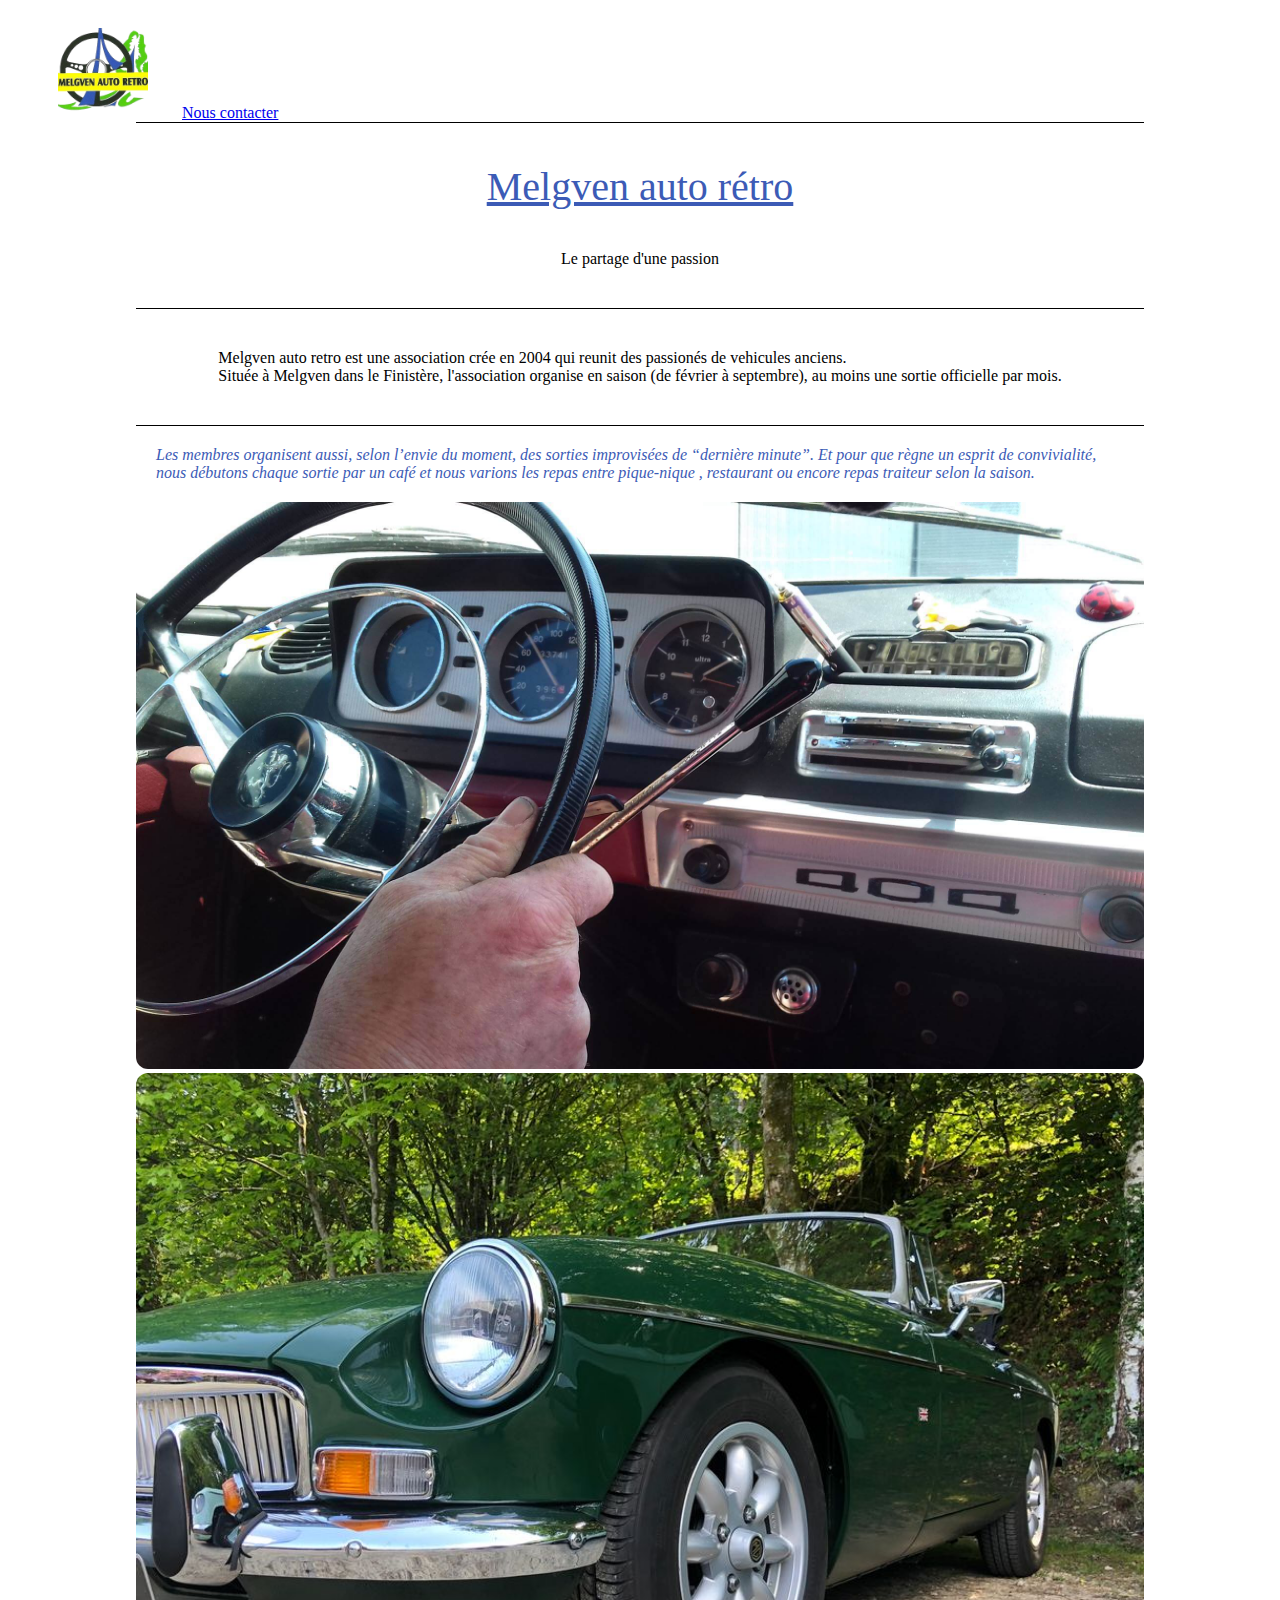
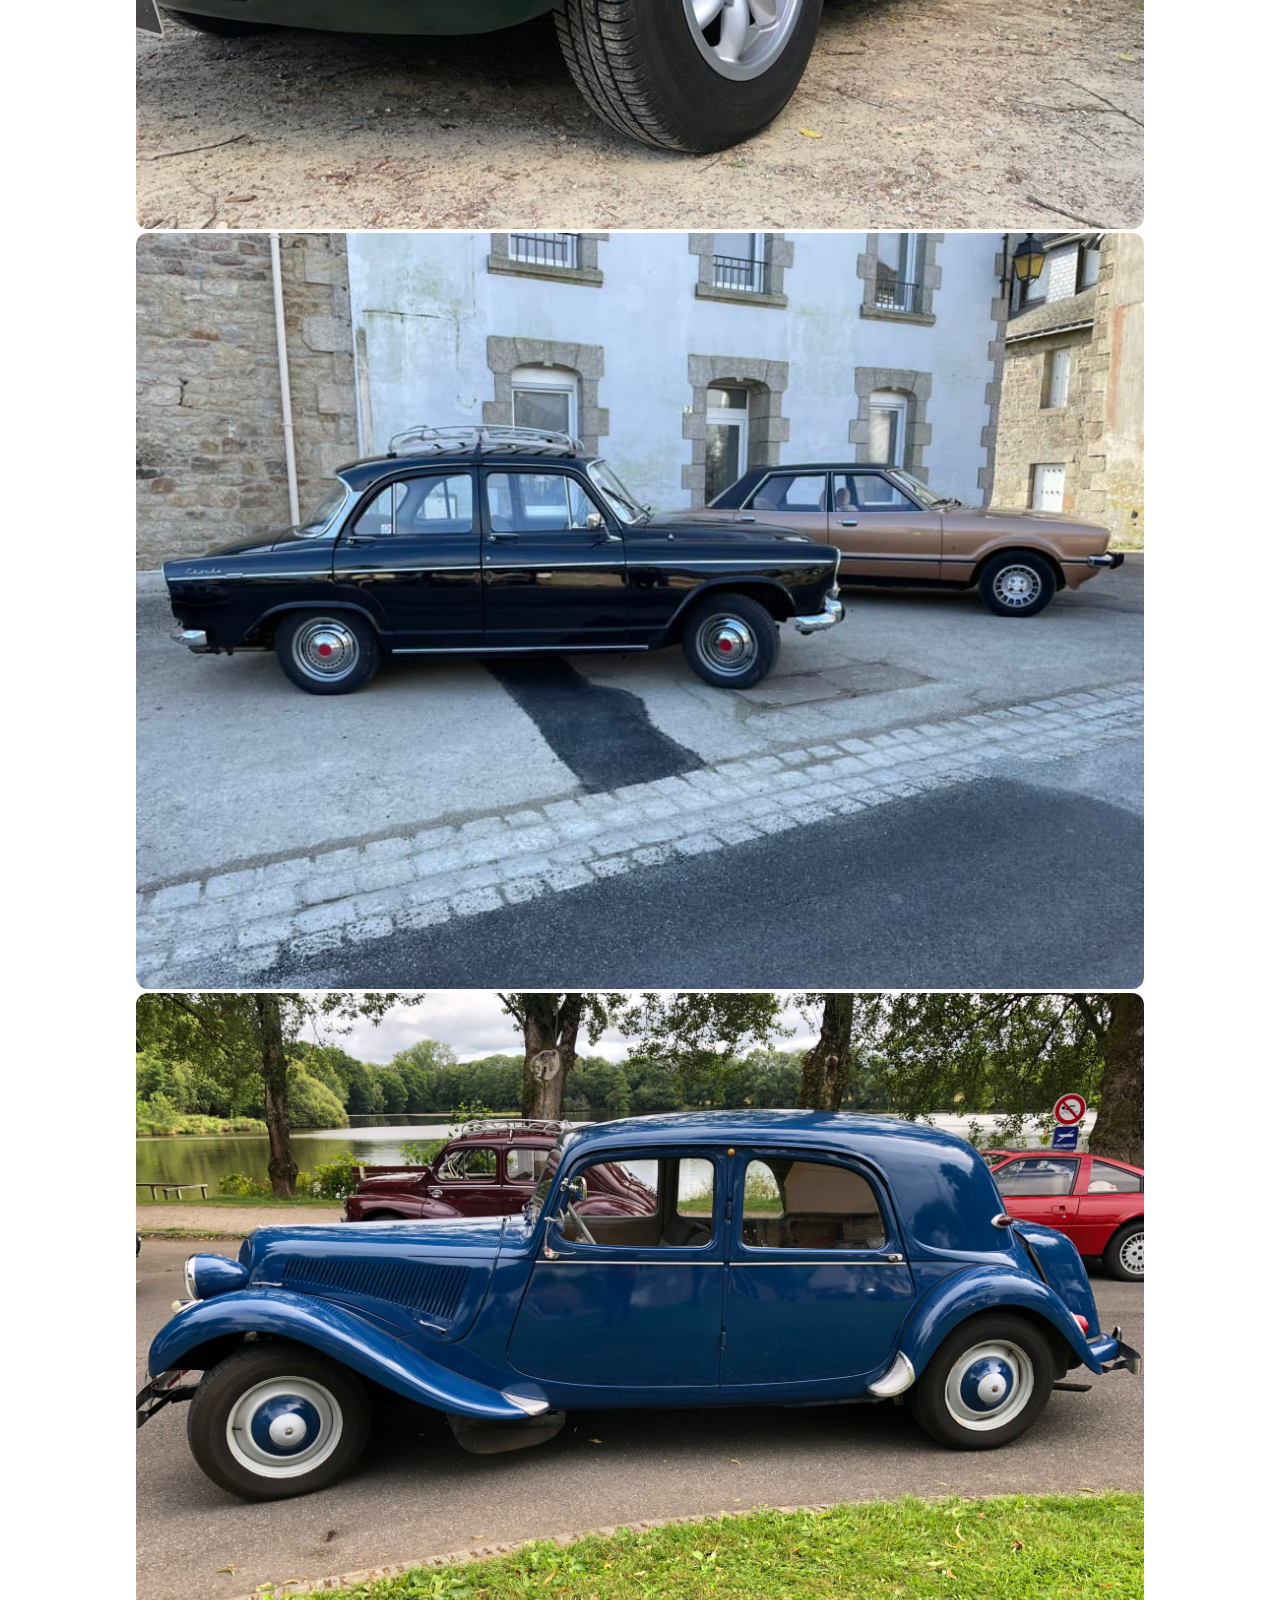
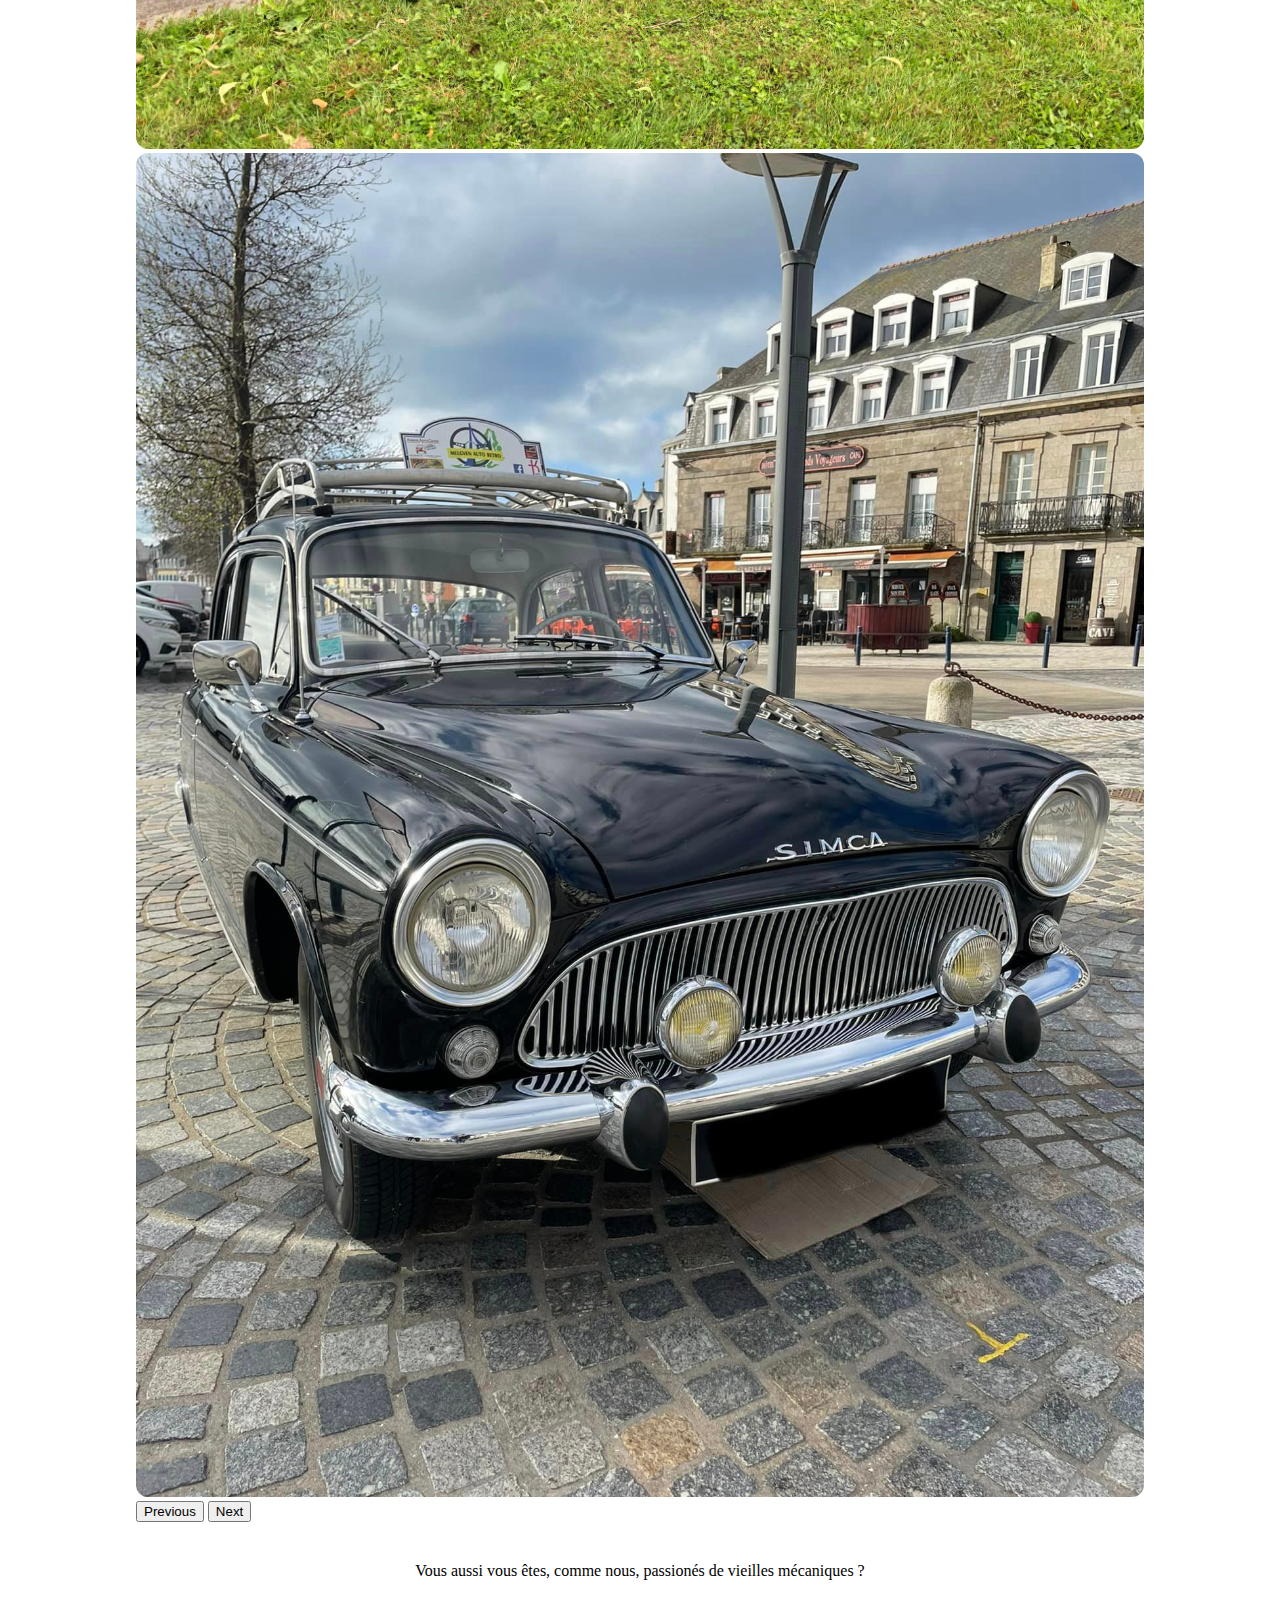
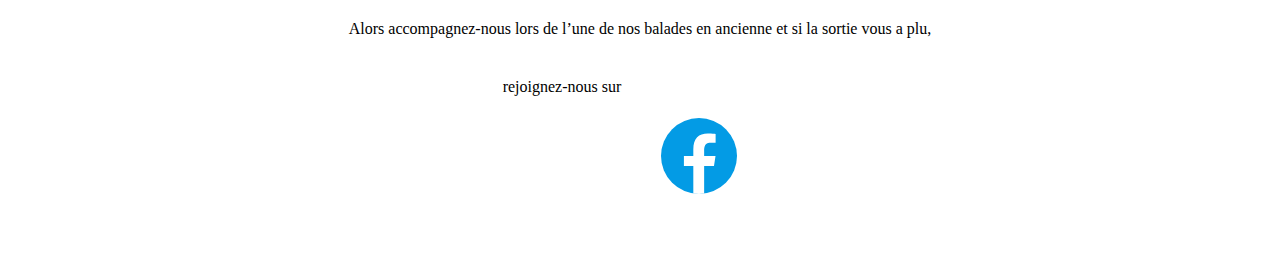
==== commit 814958e1: "[reparation des fautes de frappe]" ====
--- a/index.html
+++ b/index.html
@@ -13,7 +13,7 @@
     <nav class="container-fluid">
       <a class="" href="index.html" ><img src="images/logo melgven détouré.png" style="margin-left: 50px; height: 90px; margin-top: 20px;"></a>
       </button>
-        <a class="btn btn-outline-primary " href="nousContacter.html">nous contacter</a>
+        <a class="btn btn-outline-primary " href="nousContacter.html">Nous contacter</a>
   </header>
   <article class="row">
     <div class="container text-center">
@@ -24,7 +24,7 @@
     </div>
   </article>
   <article>
-    <p>Melgven auto retro est une association crée en 2004 qui reuni des passionés de vehivules anciens. <br>Situé à Melgven dans le finistere l'association organise en saison (de fevrier à septembre), au moins une sortie officielle par mois.</p>
+    <p>Melgven auto retro est une association crée en 2004 qui reunit des passionés de vehicules anciens. <br>Située à Melgven dans le Finistère, l'association organise en saison (de février à septembre), au moins une sortie officielle par mois.</p>
   </article>
   <article class="article2">
     <p> Les membres organisent aussi, selon l’envie du moment, des sorties improvisées de “dernière minute”. 
@@ -59,9 +59,9 @@
     </div>
   </article>
   <div>
-    <p class="invitation">vous aussi vous etes, comme nous passionés de vieilles mecaniques ?</p>
+    <p class="invitation">Vous aussi vous êtes, comme nous, passionés de vieilles mécaniques ?</p>
     <p class="invitation"> Alors accompagnez-nous lors de l’une de nos balades en ancienne et si la sortie vous a plu,</p>
-    <p class="invitation">rejoignez nous sur  <a type="button" href="https://www.facebook.com/MELGVENAUTORETRO/" class="btn"><img src="SVG/icons8-facebook-96.svg"></img></a></p>
+    <p class="invitation">rejoignez-nous sur  <a type="button" href="https://www.facebook.com/MELGVENAUTORETRO/" class="btn"><img src="SVG/icons8-facebook-96.svg"></img></a></p>
   </div>
 </body>
 <script src="https://cdn.jsdelivr.net/npm/bootstrap@5.3.0-alpha3/dist/js/bootstrap.bundle.min.js" integrity="sha384-ENjdO4Dr2bkBIFxQpeoTz1HIcje39Wm4jDKdf19U8gI4ddQ3GYNS7NTKfAdVQSZe" crossorigin="anonymous"></script>
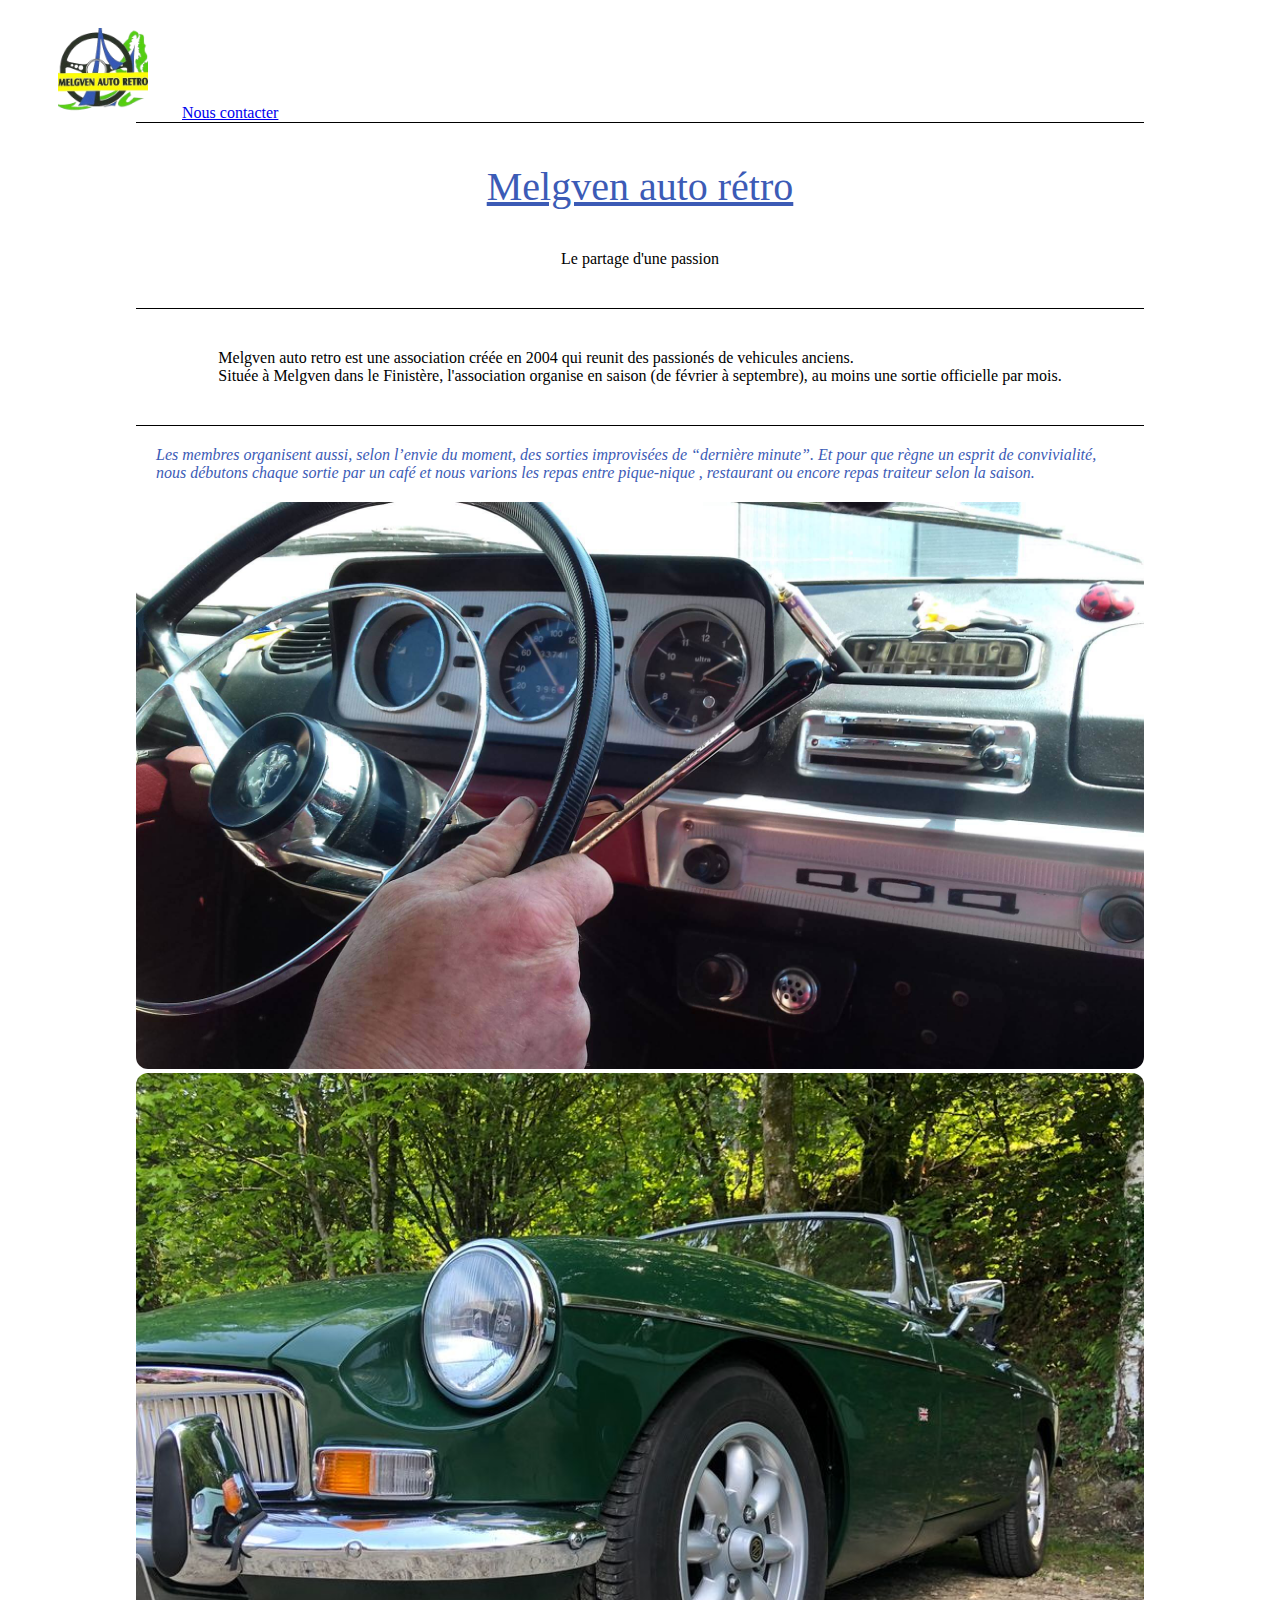
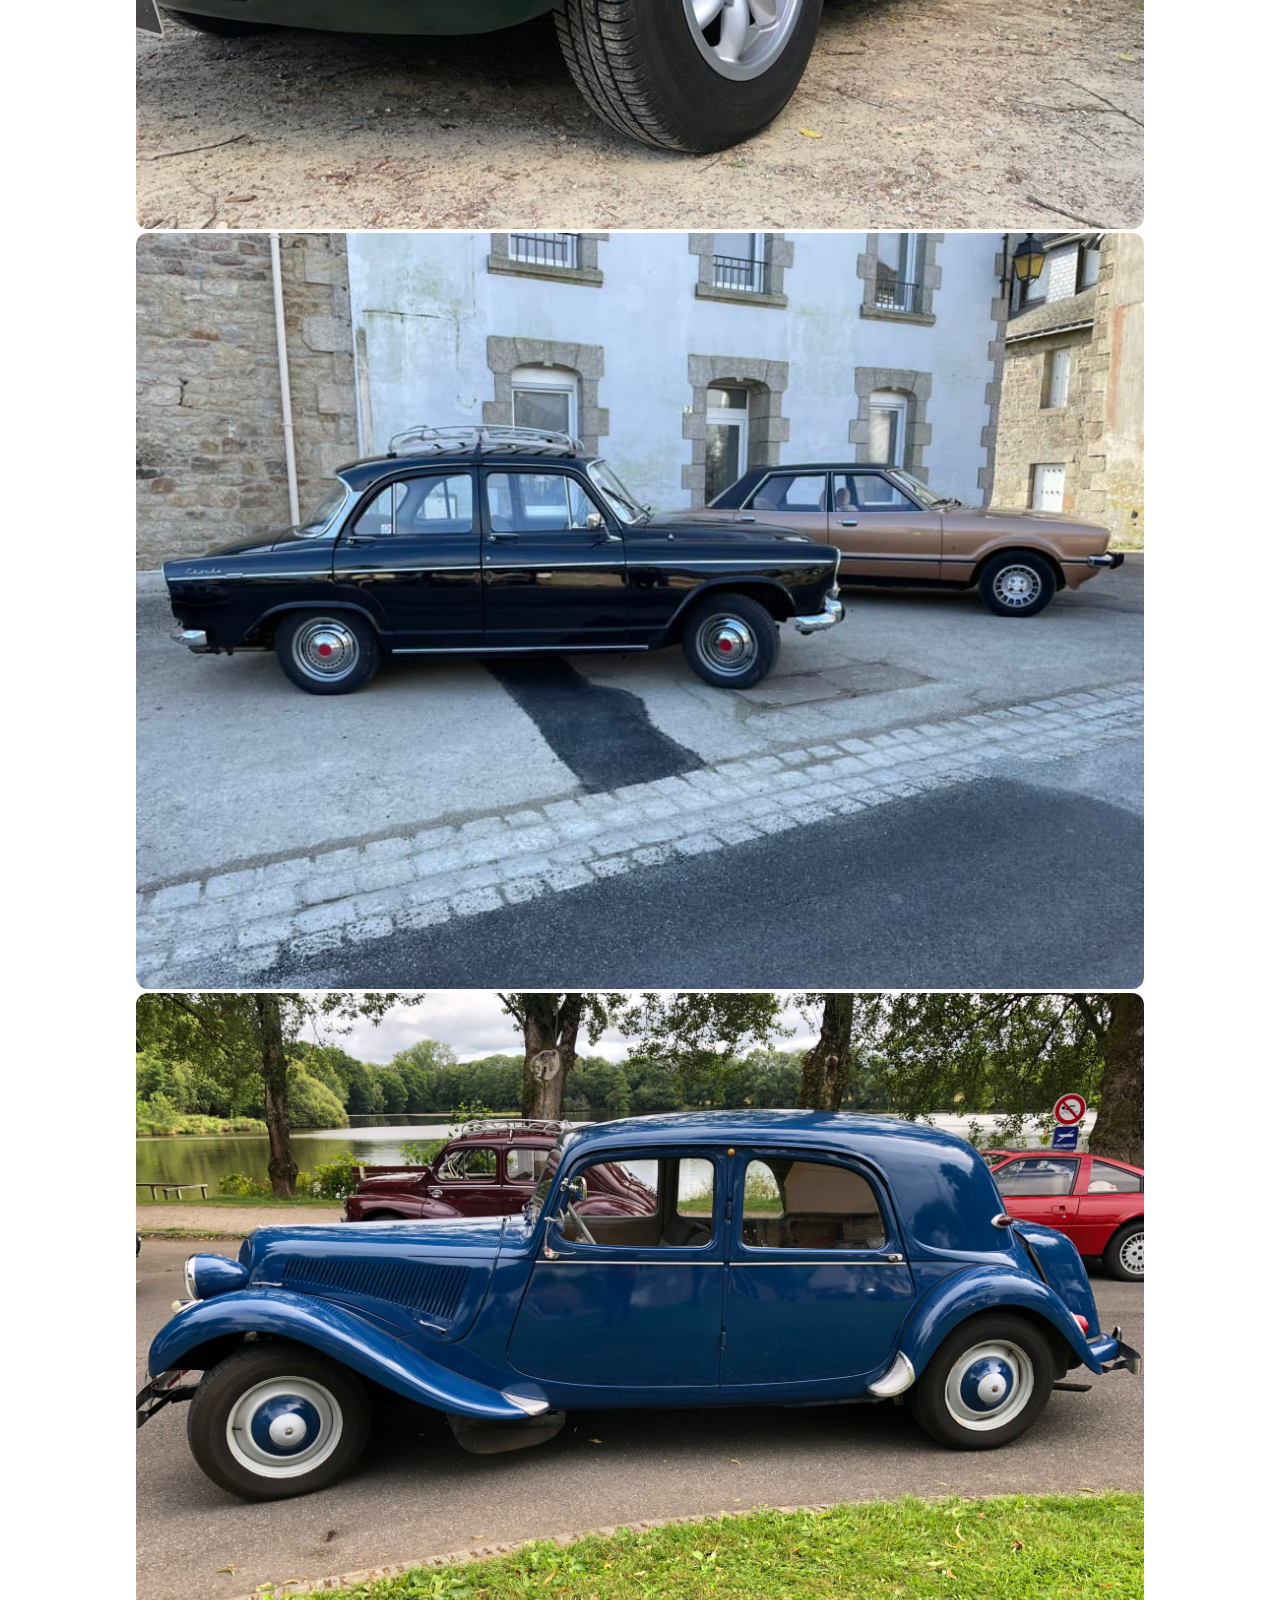
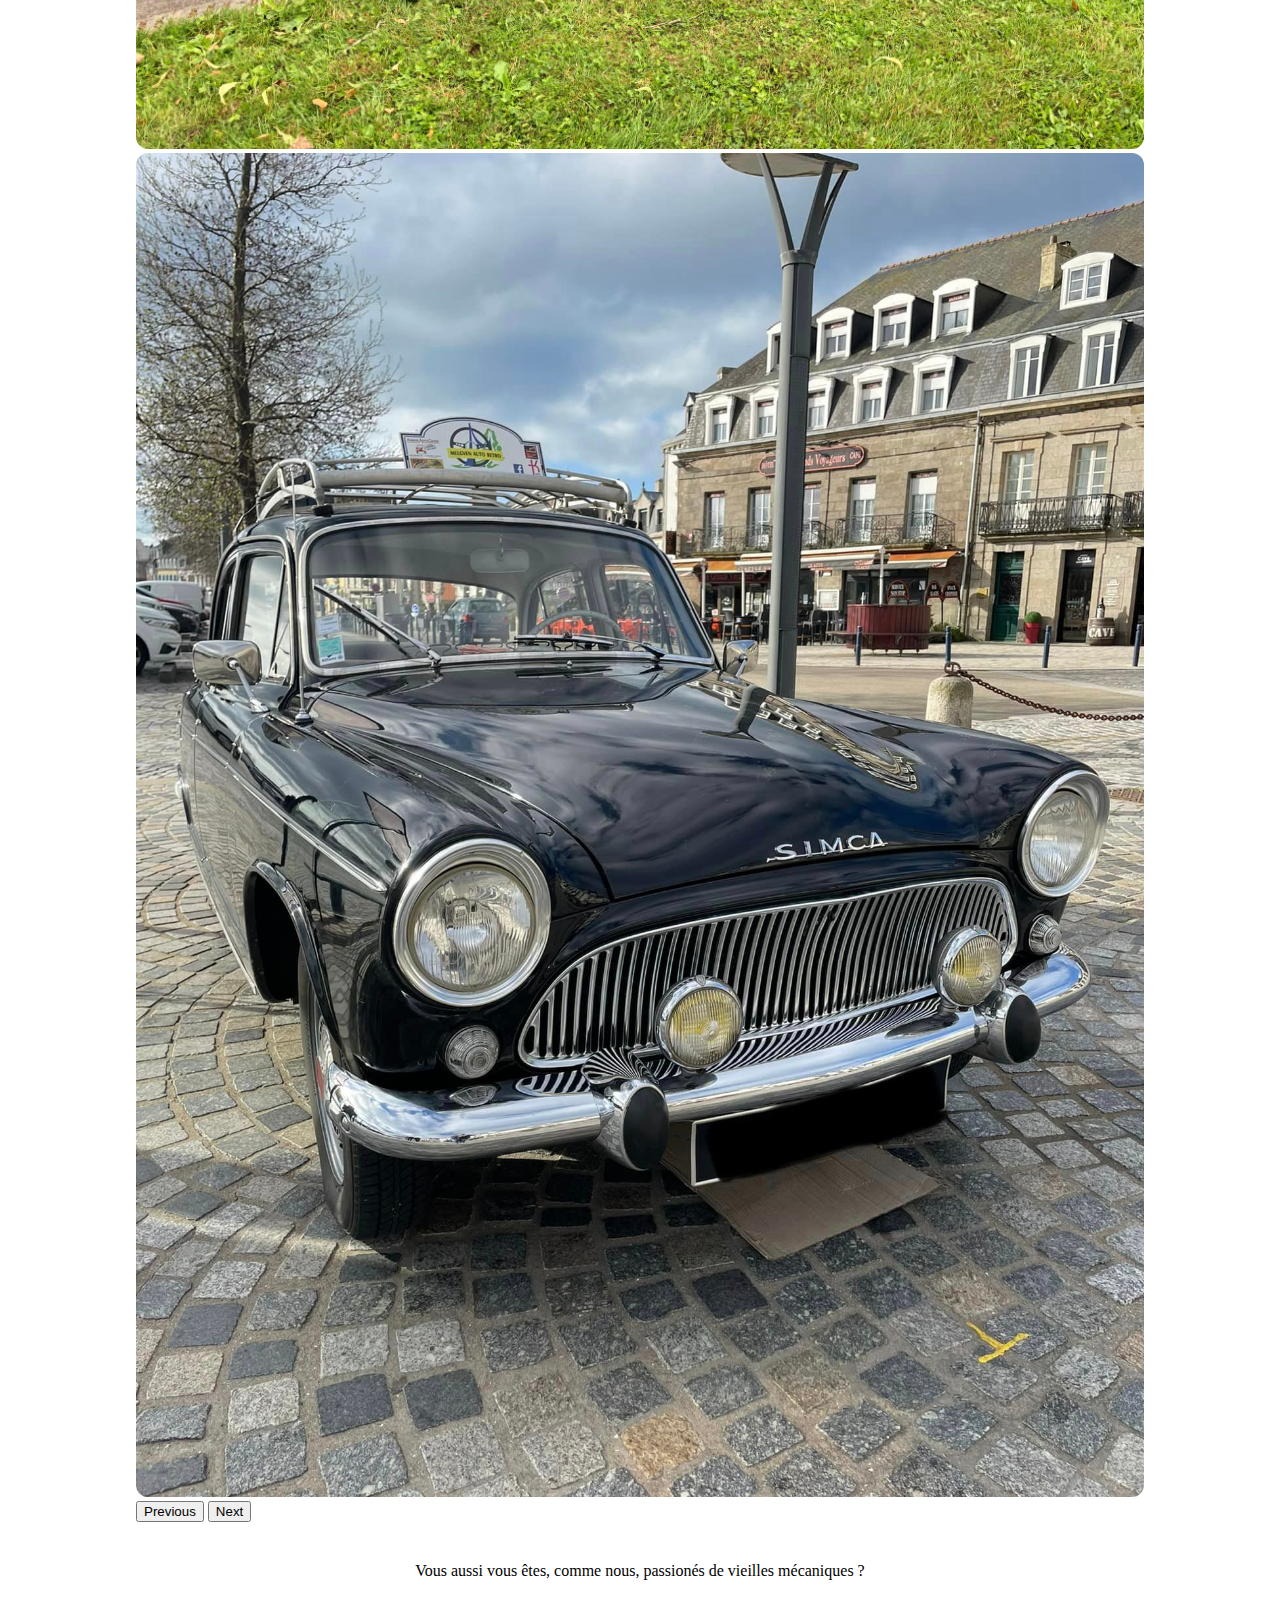
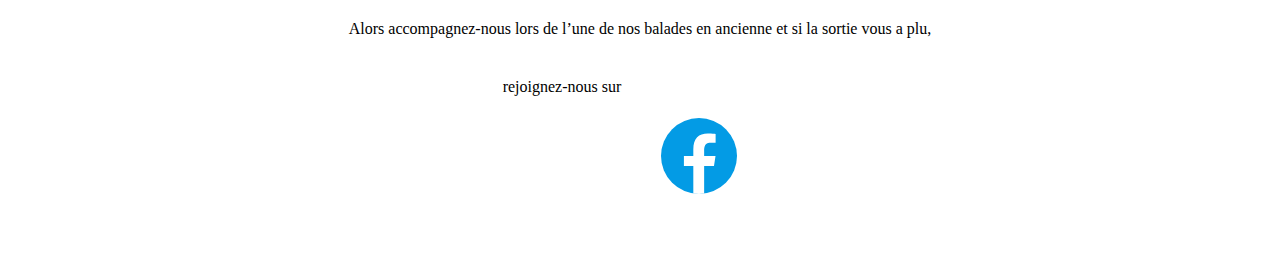
==== commit 8a875b1c: "[[ajout d'une balise meta]" ====
--- a/index.html
+++ b/index.html
@@ -7,6 +7,7 @@
   <title>Melgven Auto Retro</title>
   <link rel="stylesheet" href="style.css ">
   <link href="https://cdn.jsdelivr.net/npm/bootstrap@5.3.0-alpha3/dist/css/bootstrap.min.css" rel="stylesheet" integrity="sha384-KK94CHFLLe+nY2dmCWGMq91rCGa5gtU4mk92HdvYe+M/SXH301p5ILy+dN9+nJOZ" crossorigin="anonymous">
+  <meta name="description" content="Melgven auto retro est une association située à Melgven dans le Finistère qui reunit des passionés de vehicules anciens. ">
 </head>
 <body >
   <header class="navbar navbar-expand-lg">
@@ -24,7 +25,7 @@
     </div>
   </article>
   <article>
-    <p>Melgven auto retro est une association crée en 2004 qui reunit des passionés de vehicules anciens. <br>Située à Melgven dans le Finistère, l'association organise en saison (de février à septembre), au moins une sortie officielle par mois.</p>
+    <p>Melgven auto retro est une association créée en 2004 qui reunit des passionés de vehicules anciens. <br>Située à Melgven dans le Finistère, l'association organise en saison (de février à septembre), au moins une sortie officielle par mois.</p>
   </article>
   <article class="article2">
     <p> Les membres organisent aussi, selon l’envie du moment, des sorties improvisées de “dernière minute”. 
--- a/style.css
+++ b/style.css
@@ -71,9 +71,6 @@
   color: black; 
   text-decoration:none ;
 }
-img{
-  objext-fit: contain;
-}
 .btn{
   margin: 30px;
 }
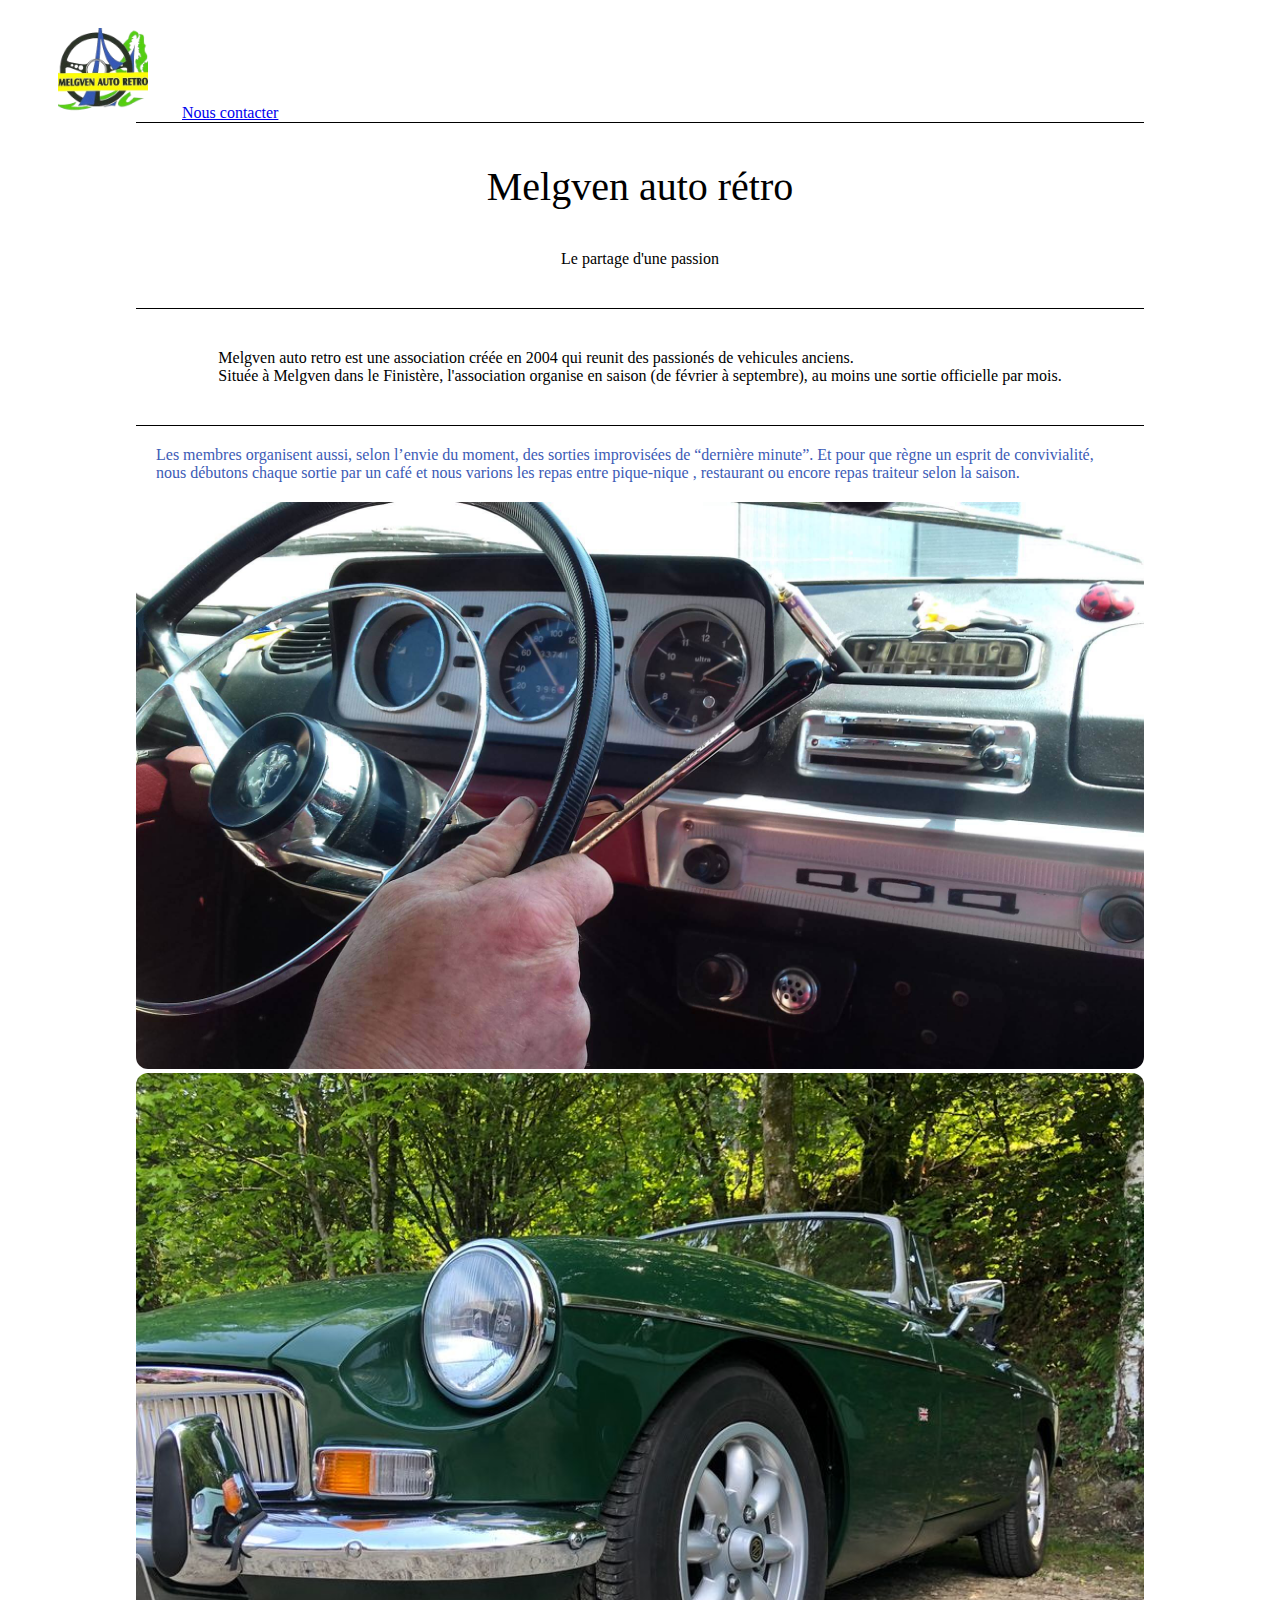
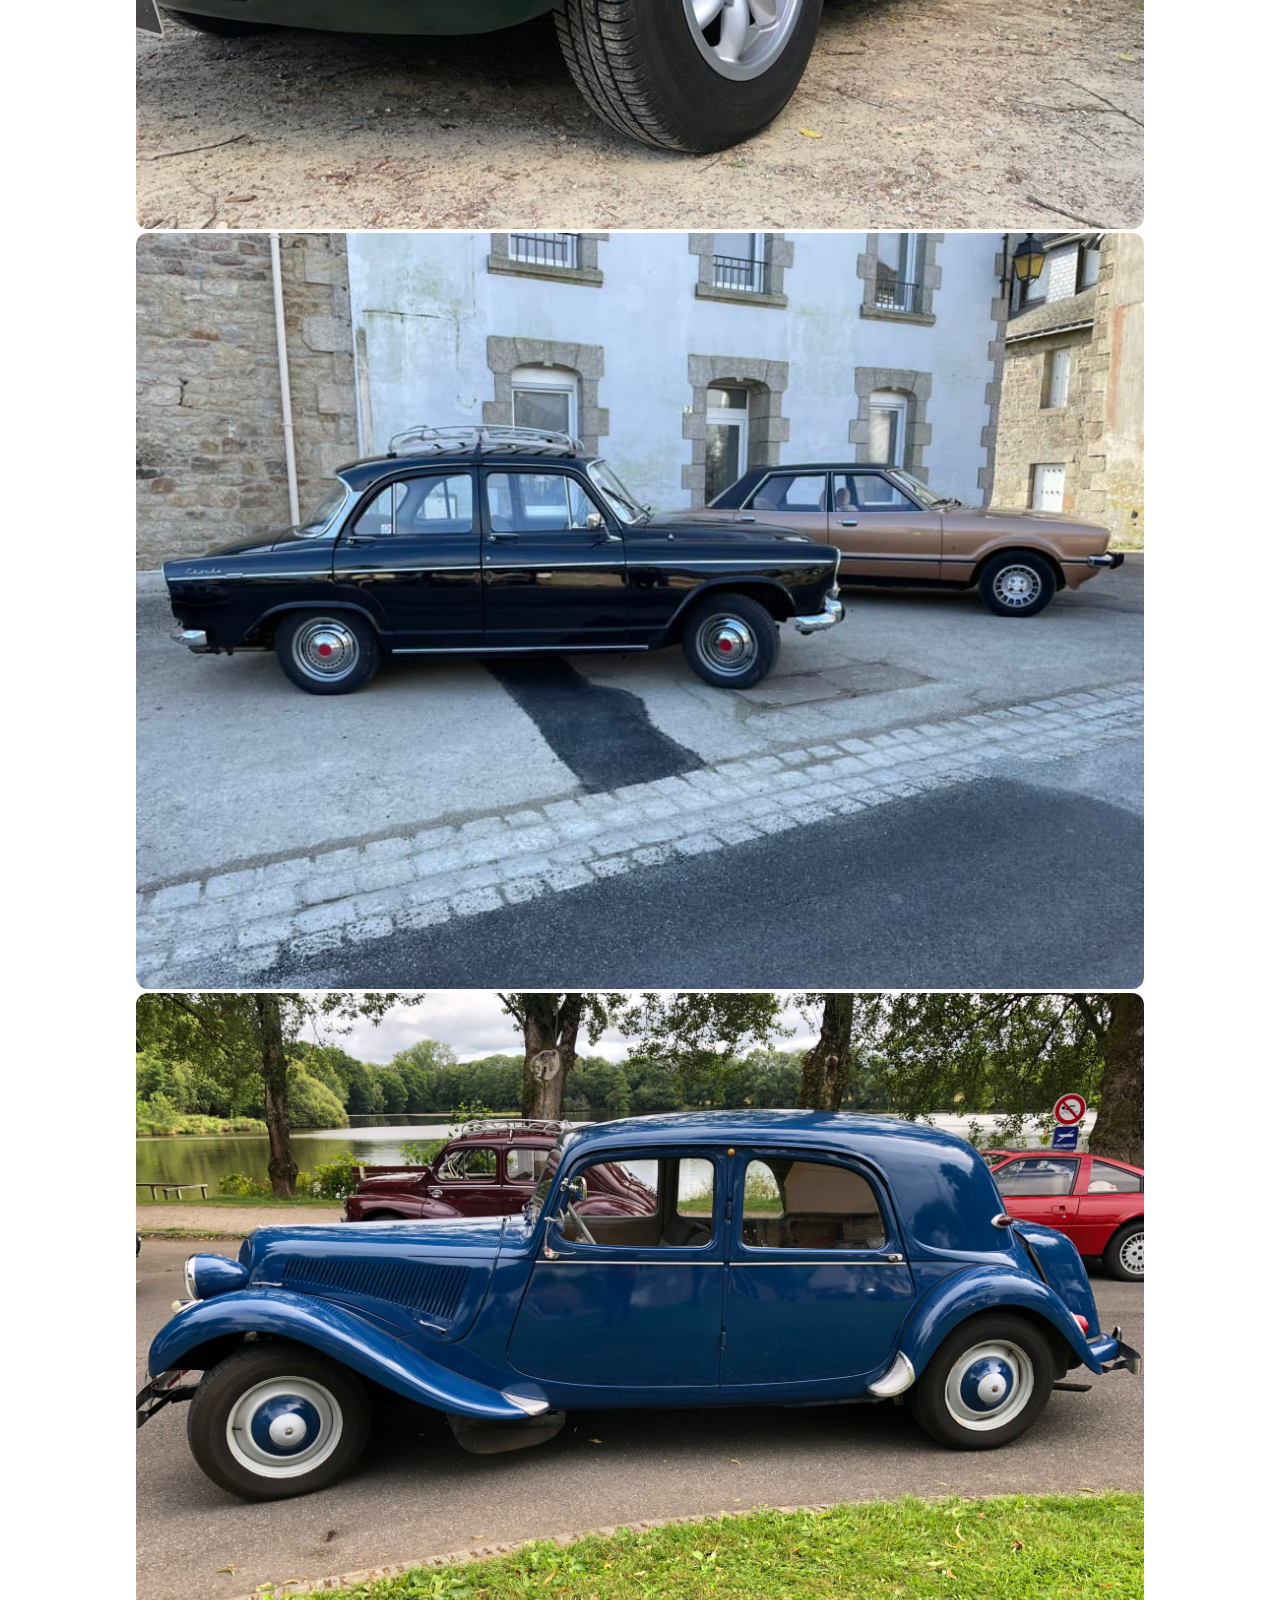
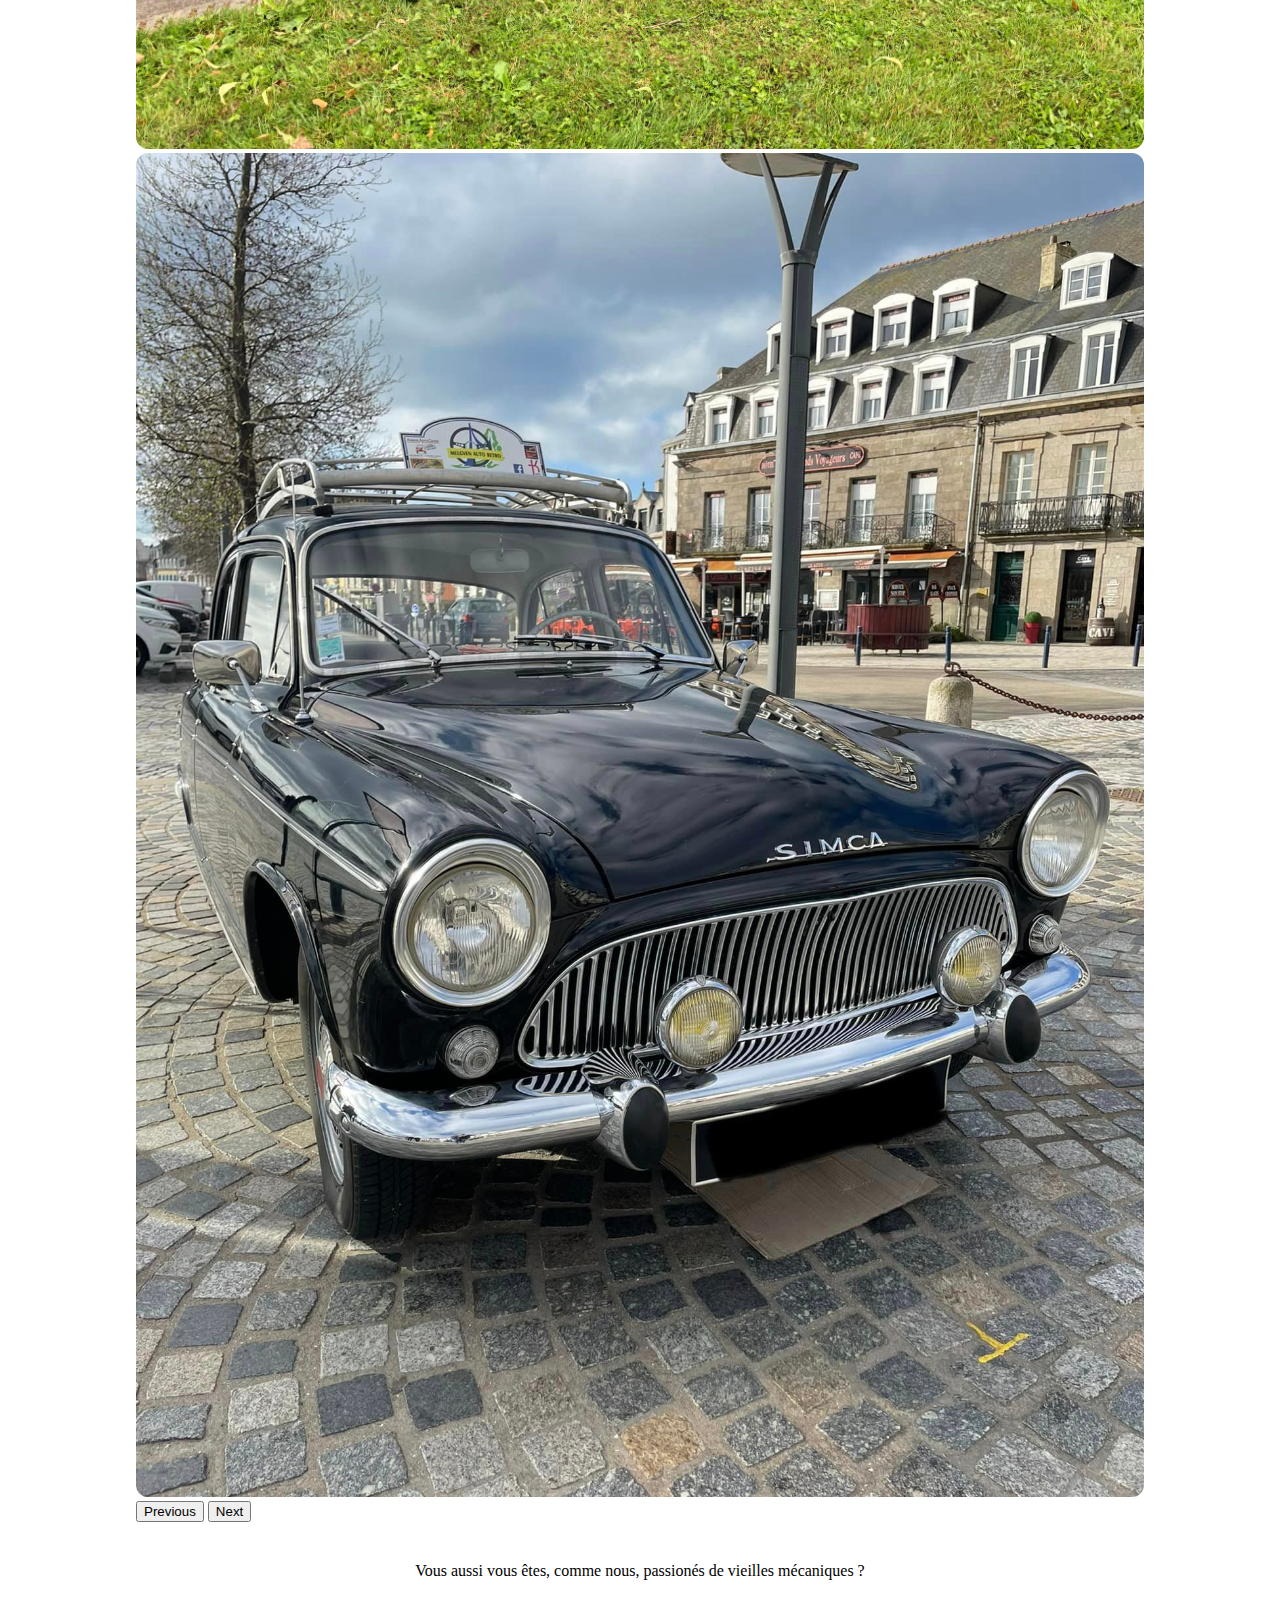
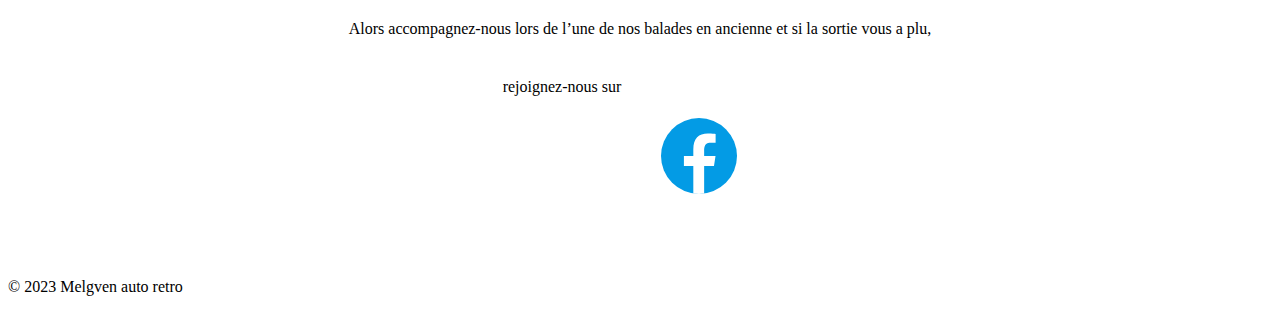
==== commit 723753cf: "[ajout d'un footer]" ====
--- a/index.html
+++ b/index.html
@@ -64,6 +64,9 @@
     <p class="invitation"> Alors accompagnez-nous lors de l’une de nos balades en ancienne et si la sortie vous a plu,</p>
     <p class="invitation">rejoignez-nous sur  <a type="button" href="https://www.facebook.com/MELGVENAUTORETRO/" class="btn"><img src="SVG/icons8-facebook-96.svg"></img></a></p>
   </div>
+  <footer>
+    <p class="text-center">© 2023 Melgven auto retro</p>
+  </footer>
 </body>
 <script src="https://cdn.jsdelivr.net/npm/bootstrap@5.3.0-alpha3/dist/js/bootstrap.bundle.min.js" integrity="sha384-ENjdO4Dr2bkBIFxQpeoTz1HIcje39Wm4jDKdf19U8gI4ddQ3GYNS7NTKfAdVQSZe" crossorigin="anonymous"></script>
 </html>--- a/style.css
+++ b/style.css
@@ -16,8 +16,6 @@
 
 
 .slogan{
-  color: #3C5BB6;
-  text-decoration: underline;
   font-family: cursive;
   font-size: 40px;
   display: flex;
@@ -42,13 +40,12 @@
   font-size: 16px;
   display: flex;
   justify-content: center;
-  font-family: cursive ;
+ 
   margin: 40px;
 }
 .article2{
   margin-right: 10vw;margin-left: 10vw;
   color: #3C5BB6;
-  font-style: italic;
   font-size: 16px;
 
 }
@@ -66,7 +63,6 @@
   display: flex;
   justify-content: center;
   font-size: 16px;
-  font-family: cursive;
   margin: 40px;
   color: black; 
   text-decoration:none ;
